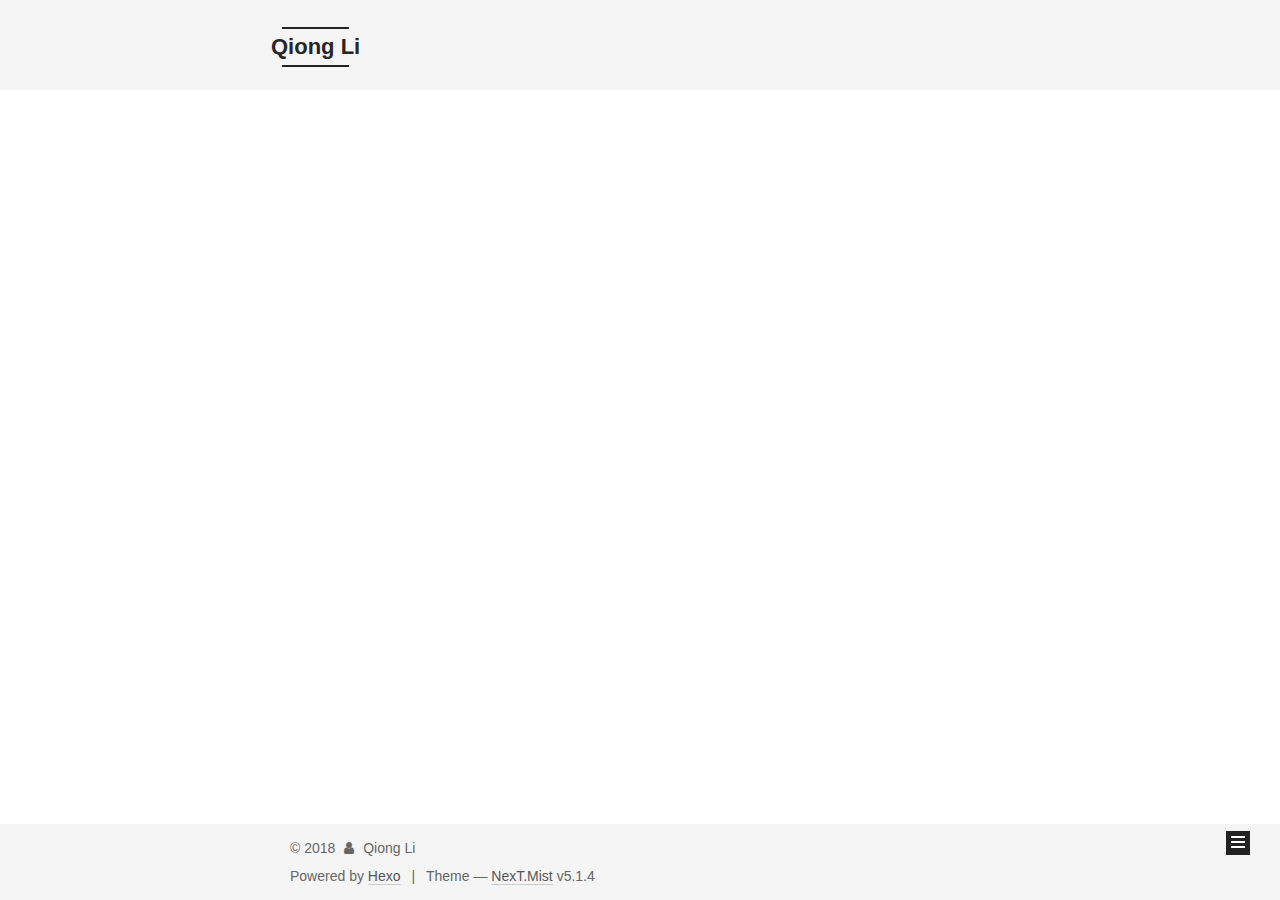
==== archives/index.html @ 0bf12ccd "Site updated: 2018-05-01 16:51:55" ====
<!DOCTYPE html>



  


<html class="theme-next mist use-motion" lang="">
<head>
  <meta charset="UTF-8"/>
<meta http-equiv="X-UA-Compatible" content="IE=edge" />
<meta name="viewport" content="width=device-width, initial-scale=1, maximum-scale=1"/>
<meta name="theme-color" content="#222">









<meta http-equiv="Cache-Control" content="no-transform" />
<meta http-equiv="Cache-Control" content="no-siteapp" />
















  
  
  <link href="/lib/fancybox/source/jquery.fancybox.css?v=2.1.5" rel="stylesheet" type="text/css" />







<link href="/lib/font-awesome/css/font-awesome.min.css?v=4.6.2" rel="stylesheet" type="text/css" />

<link href="/css/main.css?v=5.1.4" rel="stylesheet" type="text/css" />


  <link rel="apple-touch-icon" sizes="180x180" href="/images/apple-touch-icon-next.png?v=5.1.4">


  <link rel="icon" type="image/png" sizes="32x32" href="/images/favicon-32x32-next.png?v=5.1.4">


  <link rel="icon" type="image/png" sizes="16x16" href="/images/favicon-16x16-next.png?v=5.1.4">


  <link rel="mask-icon" href="/images/logo.svg?v=5.1.4" color="#222">





  <meta name="keywords" content="Hexo, NexT" />










<meta property="og:type" content="website">
<meta property="og:title" content="Qiong Li">
<meta property="og:url" content="http://yoursite.com/archives/index.html">
<meta property="og:site_name" content="Qiong Li">
<meta property="og:locale" content="default">
<meta name="twitter:card" content="summary">
<meta name="twitter:title" content="Qiong Li">



<script type="text/javascript" id="hexo.configurations">
  var NexT = window.NexT || {};
  var CONFIG = {
    root: '/',
    scheme: 'Mist',
    version: '5.1.4',
    sidebar: {"position":"left","display":"post","offset":12,"b2t":false,"scrollpercent":false,"onmobile":false},
    fancybox: true,
    tabs: true,
    motion: {"enable":true,"async":false,"transition":{"post_block":"fadeIn","post_header":"slideDownIn","post_body":"slideDownIn","coll_header":"slideLeftIn","sidebar":"slideUpIn"}},
    duoshuo: {
      userId: '0',
      author: 'Author'
    },
    algolia: {
      applicationID: '',
      apiKey: '',
      indexName: '',
      hits: {"per_page":10},
      labels: {"input_placeholder":"Search for Posts","hits_empty":"We didn't find any results for the search: ${query}","hits_stats":"${hits} results found in ${time} ms"}
    }
  };
</script>



  <link rel="canonical" href="http://yoursite.com/archives/"/>





  <title>Archive | Qiong Li</title>
  








</head>

<body itemscope itemtype="http://schema.org/WebPage" lang="default">

  
  
    
  

  <div class="container sidebar-position-left page-archive">
    <div class="headband"></div>

    <header id="header" class="header" itemscope itemtype="http://schema.org/WPHeader">
      <div class="header-inner"><div class="site-brand-wrapper">
  <div class="site-meta ">
    

    <div class="custom-logo-site-title">
      <a href="/"  class="brand" rel="start">
        <span class="logo-line-before"><i></i></span>
        <span class="site-title">Qiong Li</span>
        <span class="logo-line-after"><i></i></span>
      </a>
    </div>
      
        <p class="site-subtitle"></p>
      
  </div>

  <div class="site-nav-toggle">
    <button>
      <span class="btn-bar"></span>
      <span class="btn-bar"></span>
      <span class="btn-bar"></span>
    </button>
  </div>
</div>

<nav class="site-nav">
  

  
    <ul id="menu" class="menu">
      
        
        <li class="menu-item menu-item-home">
          <a href="/" rel="section">
            
              <i class="menu-item-icon fa fa-fw fa-home"></i> <br />
            
            Home
          </a>
        </li>
      
        
        <li class="menu-item menu-item-archives">
          <a href="/archives/" rel="section">
            
              <i class="menu-item-icon fa fa-fw fa-archive"></i> <br />
            
            Archives
          </a>
        </li>
      

      
    </ul>
  

  
</nav>



 </div>
    </header>

    <main id="main" class="main">
      <div class="main-inner">
        <div class="content-wrap">
          <div id="content" class="content">
            

  
  
  
  <div class="post-block archive">
    <div id="posts" class="posts-collapse">
      <span class="archive-move-on"></span>

      <span class="archive-page-counter">
        
        
        
          
        
        Um..! 2 posts in total. Keep on posting.
      </span>

      

        
        
        

        
          
          <div class="collection-title">
            <h1 class="archive-year" id="archive-year-2018">2018</h1>
          </div>
        
        

        

  <article class="post post-type-normal" itemscope itemtype="http://schema.org/Article">
    <header class="post-header">

      <h2 class="post-title">
        
            <a class="post-title-link" href="/2018/04/27/article-title/" itemprop="url">
              
                <span itemprop="name">article title</span>
              
            </a>
        
      </h2>

      <div class="post-meta">
        <time class="post-time" itemprop="dateCreated"
              datetime="2018-04-27T11:10:23+08:00"
              content="2018-04-27" >
          04-27
        </time>
      </div>

    </header>
  </article>



      

        
        
        

        
        

        

  <article class="post post-type-normal" itemscope itemtype="http://schema.org/Article">
    <header class="post-header">

      <h2 class="post-title">
        
            <a class="post-title-link" href="/2018/04/27/hello-world/" itemprop="url">
              
                <span itemprop="name">Hello World</span>
              
            </a>
        
      </h2>

      <div class="post-meta">
        <time class="post-time" itemprop="dateCreated"
              datetime="2018-04-27T00:36:36+08:00"
              content="2018-04-27" >
          04-27
        </time>
      </div>

    </header>
  </article>



      

    </div>
  </div>
  
  
  

  



          </div>
          


          

        </div>
        
          
  
  <div class="sidebar-toggle">
    <div class="sidebar-toggle-line-wrap">
      <span class="sidebar-toggle-line sidebar-toggle-line-first"></span>
      <span class="sidebar-toggle-line sidebar-toggle-line-middle"></span>
      <span class="sidebar-toggle-line sidebar-toggle-line-last"></span>
    </div>
  </div>

  <aside id="sidebar" class="sidebar">
    
    <div class="sidebar-inner">

      

      

      <section class="site-overview-wrap sidebar-panel sidebar-panel-active">
        <div class="site-overview">
          <div class="site-author motion-element" itemprop="author" itemscope itemtype="http://schema.org/Person">
            
              <p class="site-author-name" itemprop="name">Qiong Li</p>
              <p class="site-description motion-element" itemprop="description"></p>
          </div>

          <nav class="site-state motion-element">

            
              <div class="site-state-item site-state-posts">
              
                <a href="/archives/">
              
                  <span class="site-state-item-count">2</span>
                  <span class="site-state-item-name">posts</span>
                </a>
              </div>
            

            

            

          </nav>

          

          

          
          

          
          

          

        </div>
      </section>

      

      

    </div>
  </aside>


        
      </div>
    </main>

    <footer id="footer" class="footer">
      <div class="footer-inner">
        <div class="copyright">&copy; <span itemprop="copyrightYear">2018</span>
  <span class="with-love">
    <i class="fa fa-user"></i>
  </span>
  <span class="author" itemprop="copyrightHolder">Qiong Li</span>

  
</div>


  <div class="powered-by">Powered by <a class="theme-link" target="_blank" href="https://hexo.io">Hexo</a></div>



  <span class="post-meta-divider">|</span>



  <div class="theme-info">Theme &mdash; <a class="theme-link" target="_blank" href="https://github.com/iissnan/hexo-theme-next">NexT.Mist</a> v5.1.4</div>




        







        
      </div>
    </footer>

    
      <div class="back-to-top">
        <i class="fa fa-arrow-up"></i>
        
      </div>
    

    

  </div>

  

<script type="text/javascript">
  if (Object.prototype.toString.call(window.Promise) !== '[object Function]') {
    window.Promise = null;
  }
</script>









  












  
  
    <script type="text/javascript" src="/lib/jquery/index.js?v=2.1.3"></script>
  

  
  
    <script type="text/javascript" src="/lib/fastclick/lib/fastclick.min.js?v=1.0.6"></script>
  

  
  
    <script type="text/javascript" src="/lib/jquery_lazyload/jquery.lazyload.js?v=1.9.7"></script>
  

  
  
    <script type="text/javascript" src="/lib/velocity/velocity.min.js?v=1.2.1"></script>
  

  
  
    <script type="text/javascript" src="/lib/velocity/velocity.ui.min.js?v=1.2.1"></script>
  

  
  
    <script type="text/javascript" src="/lib/fancybox/source/jquery.fancybox.pack.js?v=2.1.5"></script>
  


  


  <script type="text/javascript" src="/js/src/utils.js?v=5.1.4"></script>

  <script type="text/javascript" src="/js/src/motion.js?v=5.1.4"></script>



  
  

  

  


  <script type="text/javascript" src="/js/src/bootstrap.js?v=5.1.4"></script>



  


  




	





  





  












  





  

  

  

  
  

  

  

  

</body>
</html>
---- css/main.css ----
/* normalize.css v3.0.2 | MIT License | git.io/normalize */
html {
  font-family: sans-serif; /* 1 */
  -ms-text-size-adjust: 100%; /* 2 */
  -webkit-text-size-adjust: 100%; /* 2 */
}
body {
  margin: 0;
}
article,
aside,
details,
figcaption,
figure,
footer,
header,
hgroup,
main,
menu,
nav,
section,
summary {
  display: block;
}
audio,
canvas,
progress,
video {
  display: inline-block; /* 1 */
  vertical-align: baseline; /* 2 */
}
audio:not([controls]) {
  display: none;
  height: 0;
}
[hidden],
template {
  display: none;
}
a {
  background-color: transparent;
}
a:active,
a:hover {
  outline: 0;
}
abbr[title] {
  border-bottom: 1px dotted;
}
b,
strong {
  font-weight: bold;
}
dfn {
  font-style: italic;
}
h1 {
  font-size: 2em;
  margin: 0.67em 0;
}
mark {
  background: #ff0;
  color: #000;
}
small {
  font-size: 80%;
}
sub,
sup {
  font-size: 75%;
  line-height: 0;
  position: relative;
  vertical-align: baseline;
}
sup {
  top: -0.5em;
}
sub {
  bottom: -0.25em;
}
img {
  border: 0;
}
svg:not(:root) {
  overflow: hidden;
}
figure {
  margin: 1em 40px;
}
hr {
  -moz-box-sizing: content-box;
  box-sizing: content-box;
  height: 0;
}
pre {
  overflow: auto;
}
code,
kbd,
pre,
samp {
  font-family: monospace, monospace;
  font-size: 1em;
}
button,
input,
optgroup,
select,
textarea {
  color: inherit; /* 1 */
  font: inherit; /* 2 */
  margin: 0; /* 3 */
}
button {
  overflow: visible;
}
button,
select {
  text-transform: none;
}
button,
html input[type="button"],
input[type="reset"],
input[type="submit"] {
  -webkit-appearance: button; /* 2 */
  cursor: pointer; /* 3 */
}
button[disabled],
html input[disabled] {
  cursor: default;
}
button::-moz-focus-inner,
input::-moz-focus-inner {
  border: 0;
  padding: 0;
}
input {
  line-height: normal;
}
input[type="checkbox"],
input[type="radio"] {
  box-sizing: border-box; /* 1 */
  padding: 0; /* 2 */
}
input[type="number"]::-webkit-inner-spin-button,
input[type="number"]::-webkit-outer-spin-button {
  height: auto;
}
input[type="search"] {
  -webkit-appearance: textfield; /* 1 */
  -moz-box-sizing: content-box;
  -webkit-box-sizing: content-box; /* 2 */
  box-sizing: content-box;
}
input[type="search"]::-webkit-search-cancel-button,
input[type="search"]::-webkit-search-decoration {
  -webkit-appearance: none;
}
fieldset {
  border: 1px solid #c0c0c0;
  margin: 0 2px;
  padding: 0.35em 0.625em 0.75em;
}
legend {
  border: 0; /* 1 */
  padding: 0; /* 2 */
}
textarea {
  overflow: auto;
}
optgroup {
  font-weight: bold;
}
table {
  border-collapse: collapse;
  border-spacing: 0;
}
td,
th {
  padding: 0;
}
::selection {
  background: #262a30;
  color: #fff;
}
body {
  position: relative;
  font-family: 'Lato', "PingFang SC", "Microsoft YaHei", sans-serif;
  font-size: 14px;
  line-height: 2;
  color: #555;
  background: #fff;
}
@media (max-width: 767px) {
  body {
    padding-right: 0 !important;
  }
}
@media (min-width: 768px) and (max-width: 991px) {
  body {
    padding-right: 0 !important;
  }
}
@media (min-width: 1600px) {
  body {
    font-size: 16px;
  }
}
h1,
h2,
h3,
h4,
h5,
h6 {
  margin: 0;
  padding: 0;
  font-weight: bold;
  line-height: 1.5;
  font-family: 'Lato', "PingFang SC", "Microsoft YaHei", sans-serif;
}
h2,
h3,
h4,
h5,
h6 {
  margin: 20px 0 15px;
}
h1 {
  font-size: 24px;
}
@media (max-width: 767px) {
  h1 {
    font-size: 20px;
  }
}
h2 {
  font-size: 22px;
}
@media (max-width: 767px) {
  h2 {
    font-size: 18px;
  }
}
h3 {
  font-size: 20px;
}
@media (max-width: 767px) {
  h3 {
    font-size: 16px;
  }
}
h4 {
  font-size: 18px;
}
@media (max-width: 767px) {
  h4 {
    font-size: 14px;
  }
}
h5 {
  font-size: 16px;
}
@media (max-width: 767px) {
  h5 {
    font-size: 12px;
  }
}
h6 {
  font-size: 14px;
}
@media (max-width: 767px) {
  h6 {
    font-size: 10px;
  }
}
p {
  margin: 0 0 20px 0;
}
a {
  color: #555;
  text-decoration: none;
  outline: none;
  border-bottom: 1px solid #999;
  word-wrap: break-word;
}
a:hover {
  color: #222;
  border-bottom-color: #222;
}
blockquote {
  margin: 0;
  padding: 0;
}
img {
  display: block;
  margin: auto;
  max-width: 100%;
  height: auto;
}
hr {
  margin: 40px 0;
  height: 3px;
  border: none;
  background-color: #ddd;
  background-image: repeating-linear-gradient(-45deg, #fff, #fff 4px, transparent 4px, transparent 8px);
}
blockquote {
  padding: 0 15px;
  color: #666;
  border-left: 4px solid #ddd;
}
blockquote cite::before {
  content: "-";
  padding: 0 5px;
}
dt {
  font-weight: 700;
}
dd {
  margin: 0;
  padding: 0;
}
kbd {
  border: 1px solid #ccc;
  border-radius: 0.2em;
  box-shadow: 0.1em 0.1em 0.2em rgba(0,0,0,0.1);
  background-color: #f9f9f9;
  font-family: inherit;
  background-image: -webkit-linear-gradient(top, #eee, #fff, #eee);
  padding: 0.1em 0.3em;
  white-space: nowrap;
}
.text-left {
  text-align: left;
}
.text-center {
  text-align: center;
}
.text-right {
  text-align: right;
}
.text-justify {
  text-align: justify;
}
.text-nowrap {
  white-space: nowrap;
}
.text-lowercase {
  text-transform: lowercase;
}
.text-uppercase {
  text-transform: uppercase;
}
.text-capitalize {
  text-transform: capitalize;
}
.center-block {
  display: block;
  margin-left: auto;
  margin-right: auto;
}
.clearfix:before,
.clearfix:after {
  content: " ";
  display: table;
}
.clearfix:after {
  clear: both;
}
.pullquote {
  width: 45%;
}
.pullquote.left {
  float: left;
  margin-left: 5px;
  margin-right: 10px;
}
.pullquote.right {
  float: right;
  margin-left: 10px;
  margin-right: 5px;
}
.affix.affix.affix {
  position: fixed;
}
.translation {
  margin-top: -20px;
  font-size: 14px;
  color: #999;
}
.scrollbar-measure {
  width: 100px;
  height: 100px;
  overflow: scroll;
  position: absolute;
  top: -9999px;
}
.use-motion .motion-element {
  opacity: 0;
}
table {
  margin: 20px 0;
  width: 100%;
  border-collapse: collapse;
  border-spacing: 0;
  border: 1px solid #ddd;
  font-size: 14px;
  table-layout: fixed;
  word-wrap: break-all;
}
table>tbody>tr:nth-of-type(odd) {
  background-color: #f9f9f9;
}
table>tbody>tr:hover {
  background-color: #f5f5f5;
}
caption,
th,
td {
  padding: 8px;
  text-align: left;
  vertical-align: middle;
  font-weight: normal;
}
th,
td {
  border-bottom: 3px solid #ddd;
  border-right: 1px solid #eee;
}
th {
  padding-bottom: 10px;
  font-weight: 700;
}
td {
  border-bottom-width: 1px;
}
html,
body {
  height: 100%;
}
.container {
  position: relative;
  min-height: 100%;
}
.header-inner {
  margin: 0 auto;
  padding: 100px 0 70px;
  width: 700px;
}
@media (min-width: 1600px) {
  .container .header-inner {
    width: 900px;
  }
}
.main {
  padding-bottom: 150px;
}
.main-inner {
  margin: 0 auto;
  width: 700px;
}
@media (min-width: 1600px) {
  .container .main-inner {
    width: 900px;
  }
}
.footer {
  position: absolute;
  left: 0;
  bottom: 0;
  width: 100%;
  min-height: 50px;
}
.footer-inner {
  box-sizing: border-box;
  margin: 20px auto;
  width: 700px;
}
@media (min-width: 1600px) {
  .container .footer-inner {
    width: 900px;
  }
}
pre,
.highlight {
  overflow: auto;
  margin: 20px 0;
  padding: 0;
  font-size: 13px;
  color: #4d4d4c;
  background: #f7f7f7;
  line-height: 1.6;
}
pre,
code {
  font-family: consolas, Menlo, "PingFang SC", "Microsoft YaHei", monospace;
}
code {
  padding: 2px 4px;
  word-wrap: break-word;
  color: #555;
  background: #eee;
  border-radius: 3px;
  font-size: 13px;
}
pre {
  padding: 10px;
}
pre code {
  padding: 0;
  color: #4d4d4c;
  background: none;
  text-shadow: none;
}
.highlight {
  border-radius: 1px;
}
.highlight pre {
  border: none;
  margin: 0;
  padding: 10px 0;
}
.highlight table {
  margin: 0;
  width: auto;
  border: none;
}
.highlight td {
  border: none;
  padding: 0;
}
.highlight figcaption {
  font-size: 1em;
  color: #4d4d4c;
  line-height: 1em;
  margin-bottom: 1em;
}
.highlight figcaption:before,
.highlight figcaption:after {
  content: " ";
  display: table;
}
.highlight figcaption:after {
  clear: both;
}
.highlight figcaption a {
  float: right;
  color: #4d4d4c;
}
.highlight figcaption a:hover {
  border-bottom-color: #4d4d4c;
}
.highlight .gutter pre {
  padding-left: 10px;
  padding-right: 10px;
  color: #869194;
  text-align: right;
  background-color: #eff2f3;
}
.highlight .code pre {
  width: 100%;
  padding-left: 10px;
  padding-right: 10px;
  background-color: #f7f7f7;
}
.highlight .line {
  height: 20px;
}
.gutter {
  -webkit-user-select: none;
  -moz-user-select: none;
  -ms-user-select: none;
  user-select: none;
}
.gist table {
  width: auto;
}
.gist table td {
  border: none;
}
pre .deletion {
  background: #fdd;
}
pre .addition {
  background: #dfd;
}
pre .meta {
  color: #8959a8;
}
pre .comment {
  color: #8e908c;
}
pre .variable,
pre .attribute,
pre .tag,
pre .regexp,
pre .ruby .constant,
pre .xml .tag .title,
pre .xml .pi,
pre .xml .doctype,
pre .html .doctype,
pre .css .id,
pre .css .class,
pre .css .pseudo {
  color: #c82829;
}
pre .number,
pre .preprocessor,
pre .built_in,
pre .literal,
pre .params,
pre .constant,
pre .command {
  color: #f5871f;
}
pre .ruby .class .title,
pre .css .rules .attribute,
pre .string,
pre .value,
pre .inheritance,
pre .header,
pre .ruby .symbol,
pre .xml .cdata,
pre .special,
pre .number,
pre .formula {
  color: #718c00;
}
pre .title,
pre .css .hexcolor {
  color: #3e999f;
}
pre .function,
pre .python .decorator,
pre .python .title,
pre .ruby .function .title,
pre .ruby .title .keyword,
pre .perl .sub,
pre .javascript .title,
pre .coffeescript .title {
  color: #4271ae;
}
pre .keyword,
pre .javascript .function {
  color: #8959a8;
}
.full-image.full-image.full-image.full-image {
  border: none;
  max-width: 100%;
  width: auto;
  margin: 20px auto 25px;
}
@media (min-width: 992px) {
  .full-image.full-image.full-image.full-image {
    max-width: none;
    width: 110%;
    margin: 25px -5%;
  }
}
.blockquote-center,
.page-home .post-type-quote blockquote,
.page-post-detail .post-type-quote blockquote {
  position: relative;
  margin: 40px 0;
  padding: 0;
  border-left: none;
  text-align: center;
}
.blockquote-center::before,
.page-home .post-type-quote blockquote::before,
.page-post-detail .post-type-quote blockquote::before,
.blockquote-center::after,
.page-home .post-type-quote blockquote::after,
.page-post-detail .post-type-quote blockquote::after {
  position: absolute;
  content: ' ';
  display: block;
  width: 100%;
  height: 24px;
  opacity: 0.2;
  background-repeat: no-repeat;
  background-position: 0 -6px;
  background-size: 22px 22px;
}
.blockquote-center::before,
.page-home .post-type-quote blockquote::before,
.page-post-detail .post-type-quote blockquote::before {
  top: -20px;
  background-image: url("../images/quote-l.svg");
  border-top: 1px solid #ccc;
}
.blockquote-center::after,
.page-home .post-type-quote blockquote::after,
.page-post-detail .post-type-quote blockquote::after {
  bottom: -20px;
  background-image: url("../images/quote-r.svg");
  border-bottom: 1px solid #ccc;
  background-position: 100% 8px;
}
.blockquote-center p,
.page-home .post-type-quote blockquote p,
.page-post-detail .post-type-quote blockquote p,
.blockquote-center div,
.page-home .post-type-quote blockquote div,
.page-post-detail .post-type-quote blockquote div {
  text-align: center;
}
.post .post-body .group-picture img {
  box-sizing: border-box;
  padding: 0 3px;
  border: none;
}
.post .group-picture-row {
  overflow: hidden;
  margin-top: 6px;
}
.post .group-picture-row:first-child {
  margin-top: 0;
}
.post .group-picture-column {
  float: left;
}
.page-post-detail .post-body .group-picture-column {
  float: none;
  margin-top: 10px;
  width: auto !important;
}
.page-post-detail .post-body .group-picture-column img {
  margin: 0 auto;
}
.page-archive .group-picture-container {
  overflow: hidden;
}
.page-archive .group-picture-row {
  float: left;
}
.page-archive .group-picture-row:first-child {
  margin-top: 6px;
}
.page-archive .group-picture-column {
  max-width: 150px;
  max-height: 150px;
}
.post-body .note {
  position: relative;
  padding: 15px;
  margin-bottom: 20px;
  border: 1px solid #eee;
  border-left-width: 5px;
  border-radius: 3px;
}
.post-body .note h2,
.post-body .note h3,
.post-body .note h4,
.post-body .note h5,
.post-body .note h6 {
  margin-top: 0;
  margin-bottom: 0;
  border-bottom: initial;
  padding-top: 0 !important;
}
.post-body .note p:first-child,
.post-body .note ul:first-child,
.post-body .note ol:first-child,
.post-body .note table:first-child,
.post-body .note pre:first-child,
.post-body .note blockquote:first-child {
  margin-top: 0;
}
.post-body .note p:last-child,
.post-body .note ul:last-child,
.post-body .note ol:last-child,
.post-body .note table:last-child,
.post-body .note pre:last-child,
.post-body .note blockquote:last-child {
  margin-bottom: 0;
}
.post-body .note.default {
  border-left-color: #777;
}
.post-body .note.default h2,
.post-body .note.default h3,
.post-body .note.default h4,
.post-body .note.default h5,
.post-body .note.default h6 {
  color: #777;
}
.post-body .note.primary {
  border-left-color: #6f42c1;
}
.post-body .note.primary h2,
.post-body .note.primary h3,
.post-body .note.primary h4,
.post-body .note.primary h5,
.post-body .note.primary h6 {
  color: #6f42c1;
}
.post-body .note.info {
  border-left-color: #428bca;
}
.post-body .note.info h2,
.post-body .note.info h3,
.post-body .note.info h4,
.post-body .note.info h5,
.post-body .note.info h6 {
  color: #428bca;
}
.post-body .note.success {
  border-left-color: #5cb85c;
}
.post-body .note.success h2,
.post-body .note.success h3,
.post-body .note.success h4,
.post-body .note.success h5,
.post-body .note.success h6 {
  color: #5cb85c;
}
.post-body .note.warning {
  border-left-color: #f0ad4e;
}
.post-body .note.warning h2,
.post-body .note.warning h3,
.post-body .note.warning h4,
.post-body .note.warning h5,
.post-body .note.warning h6 {
  color: #f0ad4e;
}
.post-body .note.danger {
  border-left-color: #d9534f;
}
.post-body .note.danger h2,
.post-body .note.danger h3,
.post-body .note.danger h4,
.post-body .note.danger h5,
.post-body .note.danger h6 {
  color: #d9534f;
}
.post-body .label {
  display: inline;
  padding: 0 2px;
  white-space: nowrap;
}
.post-body .label.default {
  background-color: #f0f0f0;
}
.post-body .label.primary {
  background-color: #efe6f7;
}
.post-body .label.info {
  background-color: #e5f2f8;
}
.post-body .label.success {
  background-color: #e7f4e9;
}
.post-body .label.warning {
  background-color: #fcf6e1;
}
.post-body .label.danger {
  background-color: #fae8eb;
}
.post-body .tabs {
  position: relative;
  display: block;
  margin-bottom: 20px;
  padding-top: 10px;
}
.post-body .tabs ul.nav-tabs {
  margin: 0;
  padding: 0;
  display: flex;
  margin-bottom: -1px;
}
@media (max-width: 413px) {
  .post-body .tabs ul.nav-tabs {
    display: block;
    margin-bottom: 5px;
  }
}
.post-body .tabs ul.nav-tabs li.tab {
  list-style-type: none !important;
  margin: 0 0.25em 0 0;
  border-top: 3px solid transparent;
  border-left: 1px solid transparent;
  border-right: 1px solid transparent;
}
@media (max-width: 413px) {
  .post-body .tabs ul.nav-tabs li.tab {
    margin: initial;
    border-top: 1px solid transparent;
    border-left: 3px solid transparent;
    border-right: 1px solid transparent;
    border-bottom: 1px solid transparent;
  }
}
.post-body .tabs ul.nav-tabs li.tab a {
  outline: 0;
  border-bottom: initial;
  display: block;
  line-height: 1.8em;
  padding: 0.25em 0.75em;
  transition-duration: 0.2s;
  transition-timing-function: ease-out;
  transition-delay: 0s;
}
.post-body .tabs ul.nav-tabs li.tab a i {
  width: 1.285714285714286em;
}
.post-body .tabs ul.nav-tabs li.tab.active {
  border-top: 3px solid #fc6423;
  border-left: 1px solid #ddd;
  border-right: 1px solid #ddd;
  background-color: #fff;
}
@media (max-width: 413px) {
  .post-body .tabs ul.nav-tabs li.tab.active {
    border-top: 1px solid #ddd;
    border-left: 3px solid #fc6423;
    border-right: 1px solid #ddd;
    border-bottom: 1px solid #ddd;
  }
}
.post-body .tabs ul.nav-tabs li.tab.active a {
  cursor: default;
  color: #555;
}
.post-body .tabs .tab-content {
  background-color: #fff;
}
.post-body .tabs .tab-content .tab-pane {
  border: 1px solid #ddd;
  padding: 20px 20px 0 20px;
}
.post-body .tabs .tab-content .tab-pane:not(.active) {
  display: none !important;
}
.post-body .tabs .tab-content .tab-pane.active {
  display: block !important;
}
.btn {
  display: inline-block;
  padding: 0 20px;
  font-size: 14px;
  color: #555;
  background: transparent;
  border: 2px solid #222;
  text-decoration: none;
  border-radius: 0;
  transition-property: background-color;
  transition-duration: 0.2s;
  transition-timing-function: ease-in-out;
  transition-delay: 0s;
  line-height: 2;
}
.btn:hover {
  border-color: #222;
  color: #222;
  background: #fff;
}
.btn +.btn {
  margin: 0 0 8px 8px;
}
.btn .fa-fw {
  width: 1.285714285714286em;
  text-align: left;
}
.btn-bar {
  display: block;
  width: 22px;
  height: 2px;
  background: #555;
  border-radius: 1px;
}
.btn-bar+.btn-bar {
  margin-top: 4px;
}
.pagination {
  margin: 120px 0 40px;
  text-align: center;
  border-top: 1px solid #eee;
}
.page-number-basic,
.pagination .prev,
.pagination .next,
.pagination .page-number,
.pagination .space {
  display: inline-block;
  position: relative;
  top: -1px;
  margin: 0 10px;
  padding: 0 11px;
}
@media (max-width: 767px) {
  .page-number-basic,
  .pagination .prev,
  .pagination .next,
  .pagination .page-number,
  .pagination .space {
    margin: 0 5px;
  }
}
.pagination .prev,
.pagination .next,
.pagination .page-number {
  border-bottom: 0;
  border-top: 1px solid #eee;
  transition-property: border-color;
  transition-duration: 0.2s;
  transition-timing-function: ease-in-out;
  transition-delay: 0s;
}
.pagination .prev:hover,
.pagination .next:hover,
.pagination .page-number:hover {
  border-top-color: #222;
}
.pagination .space {
  padding: 0;
  margin: 0;
}
.pagination .prev {
  margin-left: 0;
}
.pagination .next {
  margin-right: 0;
}
.pagination .page-number.current {
  color: #fff;
  background: #ccc;
  border-top-color: #ccc;
}
@media (max-width: 767px) {
  .pagination {
    border-top: none;
  }
  .pagination .prev,
  .pagination .next,
  .pagination .page-number {
    margin-bottom: 10px;
    border-top: 0;
    border-bottom: 1px solid #eee;
    padding: 0 10px;
  }
  .pagination .prev:hover,
  .pagination .next:hover,
  .pagination .page-number:hover {
    border-bottom-color: #222;
  }
}
.comments {
  margin: 60px 20px 0;
}
.tag-cloud {
  text-align: center;
}
.tag-cloud a {
  display: inline-block;
  margin: 10px;
}
.back-to-top {
  box-sizing: border-box;
  position: fixed;
  bottom: -100px;
  right: 30px;
  z-index: 1050;
  padding: 0 6px;
  width: 24px;
  background: #222;
  font-size: 12px;
  opacity: 1;
  color: #fff;
  cursor: pointer;
  text-align: center;
  -webkit-transform: translateZ(0);
  transition-property: bottom;
  transition-duration: 0.2s;
  transition-timing-function: ease-in-out;
  transition-delay: 0s;
}
@media (min-width: 768px) and (max-width: 991px) {
  .back-to-top {
    display: none !important;
  }
}
@media (max-width: 767px) {
  .back-to-top {
    display: none !important;
  }
}
.back-to-top.back-to-top-on {
  bottom: 19px;
}
.header {
  background: transparent;
}
.header-inner {
  position: relative;
}
.headband {
  height: 3px;
  background: #222;
}
.site-meta {
  margin: 0;
  text-align: left;
}
@media (max-width: 767px) {
  .site-meta {
    text-align: center;
  }
}
.brand {
  position: relative;
  display: inline-block;
  padding: 0 40px;
  color: #222;
  background: #222;
  border-bottom: none;
}
.brand:hover {
  color: #222;
}
.logo {
  display: inline-block;
  margin-right: 5px;
  line-height: 36px;
  vertical-align: top;
}
.site-title {
  display: inline-block;
  vertical-align: top;
  line-height: 36px;
  font-size: 20px;
  font-weight: normal;
  font-family: 'Lato', "PingFang SC", "Microsoft YaHei", sans-serif;
}
.site-subtitle {
  margin-top: 10px;
  font-size: 13px;
  color: #999;
}
.use-motion .brand {
  opacity: 0;
}
.use-motion .logo,
.use-motion .site-title,
.use-motion .site-subtitle {
  opacity: 0;
  position: relative;
  top: -10px;
}
.site-nav-toggle {
  display: none;
  position: absolute;
  top: 10px;
  left: 10px;
}
@media (max-width: 767px) {
  .site-nav-toggle {
    display: block;
  }
}
.site-nav-toggle button {
  margin-top: 2px;
  padding: 9px 10px;
  background: transparent;
  border: none;
}
@media (max-width: 767px) {
  .site-nav {
    display: none;
    margin: 0 -10px;
    padding: 0 10px;
    clear: both;
    border-top: 1px solid #ddd;
  }
}
@media (min-width: 768px) and (max-width: 991px) {
  .site-nav {
    display: block !important;
  }
}
@media (min-width: 992px) {
  .site-nav {
    display: block !important;
  }
}
.menu {
  margin-top: 20px;
  padding-left: 0;
  text-align: center;
}
.menu .menu-item {
  display: inline-block;
  margin: 0 10px;
  list-style: none;
}
@media screen and (max-width: 767px) {
  .menu .menu-item {
    margin-top: 10px;
  }
}
.menu .menu-item a {
  display: block;
  font-size: 13px;
  line-height: inherit;
  border-bottom: 1px solid transparent;
  transition-property: border-color;
  transition-duration: 0.2s;
  transition-timing-function: ease-in-out;
  transition-delay: 0s;
}
.menu .menu-item a:hover {
  border-bottom-color: #222;
}
.menu .menu-item .fa {
  margin-right: 5px;
}
.use-motion .menu-item {
  opacity: 0;
}
.post-body {
  font-family: 'Lato', "PingFang SC", "Microsoft YaHei", sans-serif;
}
@media (max-width: 767px) {
  .post-body {
    word-break: break-word;
  }
}
.post-body .fancybox img {
  display: block !important;
  margin: 0 auto;
  cursor: pointer;
  cursor: zoom-in;
  cursor: -webkit-zoom-in;
}
.post-body .image-caption,
.post-body .figure .caption {
  margin: -20px auto 15px;
  text-align: center;
  font-size: 14px;
  color: #999;
  font-weight: bold;
  line-height: 1;
}
.post-sticky-flag {
  display: inline-block;
  font-size: 16px;
  -ms-transform: rotate(30deg);
  -webkit-transform: rotate(30deg);
  -moz-transform: rotate(30deg);
  -ms-transform: rotate(30deg);
  -o-transform: rotate(30deg);
  transform: rotate(30deg);
}
.use-motion .post-block,
.use-motion .pagination,
.use-motion .comments {
  opacity: 0;
}
.use-motion .post-header {
  opacity: 0;
}
.use-motion .post-body {
  opacity: 0;
}
.use-motion .collection-title {
  opacity: 0;
}
.posts-expand {
  padding-top: 40px;
}
@media (max-width: 767px) {
  .posts-expand {
    margin: 0 20px;
  }
  .post-body pre .gutter pre {
    padding-right: 10px;
  }
  .post-body .highlight {
    margin-left: 0px;
    margin-right: 0px;
    padding: 0;
  }
  .post-body .highlight .gutter pre {
    padding-right: 10px;
  }
}
@media (min-width: 992px) {
  .posts-expand .post-body {
    text-align: justify;
  }
}
.posts-expand .post-body h2,
.posts-expand .post-body h3,
.posts-expand .post-body h4,
.posts-expand .post-body h5,
.posts-expand .post-body h6 {
  padding-top: 10px;
}
.posts-expand .post-body h2 .header-anchor,
.posts-expand .post-body h3 .header-anchor,
.posts-expand .post-body h4 .header-anchor,
.posts-expand .post-body h5 .header-anchor,
.posts-expand .post-body h6 .header-anchor {
  float: right;
  margin-left: 10px;
  color: #ccc;
  border-bottom-style: none;
  visibility: hidden;
}
.posts-expand .post-body h2 .header-anchor:hover,
.posts-expand .post-body h3 .header-anchor:hover,
.posts-expand .post-body h4 .header-anchor:hover,
.posts-expand .post-body h5 .header-anchor:hover,
.posts-expand .post-body h6 .header-anchor:hover {
  color: inherit;
}
.posts-expand .post-body h2:hover .header-anchor,
.posts-expand .post-body h3:hover .header-anchor,
.posts-expand .post-body h4:hover .header-anchor,
.posts-expand .post-body h5:hover .header-anchor,
.posts-expand .post-body h6:hover .header-anchor {
  visibility: visible;
}
.posts-expand .post-body ul li {
  list-style: circle;
}
.posts-expand .post-body img {
  box-sizing: border-box;
  margin: auto;
  padding: 3px;
  border: 1px solid #ddd;
}
.posts-expand .post-body .fancybox img {
  margin: 0 auto 25px;
}
@media (max-width: 767px) {
  .posts-collapse {
    margin: 0 20px;
  }
  .posts-collapse .post-title,
  .posts-collapse .post-meta {
    display: block;
    width: auto;
    text-align: left;
  }
}
.posts-collapse {
  position: relative;
  z-index: 1010;
  margin-left: 0;
}
.posts-collapse::after {
  content: " ";
  position: absolute;
  top: 20px;
  left: 0;
  margin-left: -2px;
  width: 4px;
  height: 100%;
  background: #f5f5f5;
  z-index: -1;
}
@media (max-width: 767px) {
  .posts-collapse {
    margin: 0 20px;
  }
}
.posts-collapse .collection-title {
  position: relative;
  margin: 60px 0;
}
.posts-collapse .collection-title h1,
.posts-collapse .collection-title h2 {
  margin-left: 20px;
}
.posts-collapse .collection-title small {
  color: #bbb;
  margin-left: 5px;
}
.posts-collapse .collection-title::before {
  content: " ";
  position: absolute;
  left: 0;
  top: 50%;
  margin-left: -4px;
  margin-top: -4px;
  width: 8px;
  height: 8px;
  background: #bbb;
  border-radius: 50%;
}
.posts-collapse .post {
  margin: 30px 0;
}
.posts-collapse .post-header {
  position: relative;
  transition-duration: 0.2s;
  transition-timing-function: ease-in-out;
  transition-delay: 0s;
  transition-property: border;
  border-bottom: 1px dashed #ccc;
}
.posts-collapse .post-header::before {
  content: " ";
  position: absolute;
  left: 0;
  top: 12px;
  width: 6px;
  height: 6px;
  margin-left: -4px;
  background: #bbb;
  border-radius: 50%;
  border: 1px solid #fff;
  transition-duration: 0.2s;
  transition-timing-function: ease-in-out;
  transition-delay: 0s;
  transition-property: background;
}
.posts-collapse .post-header:hover {
  border-bottom-color: #666;
}
.posts-collapse .post-header:hover::before {
  background: #222;
}
.posts-collapse .post-meta {
  position: absolute;
  font-size: 12px;
  left: 20px;
  top: 5px;
}
.posts-collapse .post-comments-count {
  display: none;
}
.posts-collapse .post-title {
  margin-left: 60px;
  font-size: 16px;
  font-weight: normal;
  line-height: inherit;
}
.posts-collapse .post-title::after {
  margin-left: 3px;
  opacity: 0.6;
}
.posts-collapse .post-title a {
  color: #666;
  border-bottom: none;
}
.page-home .post-type-quote .post-header,
.page-post-detail .post-type-quote .post-header,
.page-home .post-type-quote .post-tags,
.page-post-detail .post-type-quote .post-tags {
  display: none;
}
.posts-expand .post-title {
  text-align: center;
  word-break: break-word;
  font-weight: 400;
}
.posts-expand .post-title-link {
  display: inline-block;
  position: relative;
  color: #555;
  border-bottom: none;
  line-height: 1.2;
  vertical-align: top;
}
.posts-expand .post-title-link::before {
  content: "";
  position: absolute;
  width: 100%;
  height: 2px;
  bottom: 0;
  left: 0;
  background-color: #000;
  visibility: hidden;
  -webkit-transform: scaleX(0);
  -moz-transform: scaleX(0);
  -ms-transform: scaleX(0);
  -o-transform: scaleX(0);
  transform: scaleX(0);
  transition-duration: 0.2s;
  transition-timing-function: ease-in-out;
  transition-delay: 0s;
}
.posts-expand .post-title-link:hover::before {
  visibility: visible;
  -webkit-transform: scaleX(1);
  -moz-transform: scaleX(1);
  -ms-transform: scaleX(1);
  -o-transform: scaleX(1);
  transform: scaleX(1);
}
.posts-expand .post-title-link .fa {
  font-size: 16px;
}
.posts-expand .post-meta {
  margin: 3px 0 60px 0;
  color: #999;
  font-family: 'Lato', "PingFang SC", "Microsoft YaHei", sans-serif;
  font-size: 12px;
  text-align: center;
}
.posts-expand .post-meta .post-category-list {
  display: inline-block;
  margin: 0;
  padding: 3px;
}
.posts-expand .post-meta .post-category-list-link {
  color: #999;
}
.posts-expand .post-meta .post-description {
  font-size: 14px;
  margin-top: 2px;
}
.post-meta-divider {
  margin: 0 0.5em;
}
.post-meta-item-icon {
  margin-right: 3px;
}
@media (min-width: 768px) and (max-width: 991px) {
  .post-meta-item-icon {
    display: inline-block;
  }
}
@media (max-width: 767px) {
  .post-meta-item-icon {
    display: inline-block;
  }
}
@media (min-width: 768px) and (max-width: 991px) {
  .post-meta-item-text {
    display: none;
  }
}
@media (max-width: 767px) {
  .post-meta-item-text {
    display: none;
  }
}
@media (max-width: 767px) {
  .posts-expand .post-comments-count {
    display: none;
  }
}
.post-button {
  margin-top: 40px;
}
.posts-expand .post-tags {
  margin-top: 40px;
  text-align: center;
}
.posts-expand .post-tags a {
  display: inline-block;
  margin-right: 10px;
  font-size: 13px;
}
.post-nav {
  display: table;
  margin-top: 15px;
  width: 100%;
  border-top: 1px solid #eee;
}
.post-nav-divider {
  display: table-cell;
  width: 10%;
}
.post-nav-item {
  display: table-cell;
  padding: 10px 0 0 0;
  width: 45%;
  vertical-align: top;
}
.post-nav-item a {
  position: relative;
  display: block;
  line-height: 25px;
  font-size: 14px;
  color: #555;
  border-bottom: none;
}
.post-nav-item a:hover {
  color: #222;
  border-bottom: none;
}
.post-nav-item a:active {
  top: 2px;
}
.post-nav-item .fa {
  position: absolute;
  top: 8px;
  left: 0;
  font-size: 12px;
}
.post-nav-next a {
  padding-left: 15px;
}
.post-nav-prev {
  text-align: right;
}
.post-nav-prev a {
  padding-right: 15px;
}
.post-nav-prev .fa {
  right: 0;
  left: auto;
}
.posts-expand .post-eof {
  display: block;
  margin: 80px auto 60px;
  width: 8%;
  height: 1px;
  background: #ccc;
  text-align: center;
}
.post:last-child .post-eof.post-eof.post-eof {
  display: none;
}
.post-gallery {
  display: table;
  table-layout: fixed;
  width: 100%;
  border-collapse: separate;
}
.post-gallery-row {
  display: table-row;
}
.post-gallery .post-gallery-img {
  display: table-cell;
  text-align: center;
  vertical-align: middle;
  border: none;
}
.post-gallery .post-gallery-img img {
  max-width: 100%;
  max-height: 100%;
  border: none;
}
.fancybox-close,
.fancybox-close:hover {
  border: none;
}
.rtl.post-body p,
.rtl.post-body a,
.rtl.post-body h1,
.rtl.post-body h2,
.rtl.post-body h3,
.rtl.post-body h4,
.rtl.post-body h5,
.rtl.post-body h6,
.rtl.post-body li,
.rtl.post-body ul,
.rtl.post-body ol {
  direction: rtl;
  font-family: UKIJ Ekran;
}
.rtl.post-title {
  font-family: UKIJ Ekran;
}
.sidebar {
  position: fixed;
  right: 0;
  top: 0;
  bottom: 0;
  width: 0;
  z-index: 1040;
  box-shadow: inset 0 2px 6px #000;
  background: #222;
  -webkit-transform: translateZ(0);
}
.sidebar a {
  color: #999;
  border-bottom-color: #555;
}
.sidebar a:hover {
  color: #eee;
}
@media (min-width: 768px) and (max-width: 991px) {
  .sidebar {
    display: none !important;
  }
}
@media (max-width: 767px) {
  .sidebar {
    display: none !important;
  }
}
.sidebar-inner {
  position: relative;
  padding: 20px 10px;
  color: #999;
  text-align: center;
}
.site-overview-wrap {
  overflow: hidden;
}
.site-overview {
  overflow-y: auto;
  overflow-x: hidden;
}
.sidebar-toggle {
  position: fixed;
  right: 30px;
  bottom: 45px;
  width: 14px;
  height: 14px;
  padding: 5px;
  background: #222;
  line-height: 0;
  z-index: 1050;
  cursor: pointer;
  -webkit-transform: translateZ(0);
}
@media (min-width: 768px) and (max-width: 991px) {
  .sidebar-toggle {
    display: none !important;
  }
}
@media (max-width: 767px) {
  .sidebar-toggle {
    display: none !important;
  }
}
.sidebar-toggle-line {
  position: relative;
  display: inline-block;
  vertical-align: top;
  height: 2px;
  width: 100%;
  background: #fff;
  margin-top: 3px;
}
.sidebar-toggle-line:first-child {
  margin-top: 0;
}
.site-author-image {
  display: block;
  margin: 0 auto;
  padding: 2px;
  max-width: 96px;
  height: auto;
  border: 2px solid #333;
}
.site-author-name {
  margin: 5px 0 0;
  text-align: center;
  color: #f5f5f5;
  font-weight: normal;
}
.site-description {
  margin-top: 5px;
  text-align: center;
  font-size: 14px;
  color: #999;
}
.site-state {
  overflow: hidden;
  line-height: 1.4;
  white-space: nowrap;
  text-align: center;
}
.site-state-item {
  display: inline-block;
  padding: 0 15px;
  border-left: 1px solid #333;
}
.site-state-item:first-child {
  border-left: none;
}
.site-state-item a {
  border-bottom: none;
}
.site-state-item-count {
  display: block;
  text-align: center;
  color: inherit;
  font-weight: 600;
  font-size: 18px;
}
.site-state-item-name {
  font-size: 13px;
  color: inherit;
}
.feed-link {
  margin-top: 20px;
}
.feed-link a {
  display: inline-block;
  padding: 0 15px;
  color: #fc6423;
  border: 1px solid #fc6423;
  border-radius: 4px;
}
.feed-link a i {
  color: #fc6423;
  font-size: 14px;
}
.feed-link a:hover {
  color: #fff;
  background: #fc6423;
}
.feed-link a:hover i {
  color: #fff;
}
.links-of-author {
  margin-top: 20px;
}
.links-of-author a {
  display: inline-block;
  vertical-align: middle;
  margin-right: 10px;
  margin-bottom: 10px;
  border-bottom-color: #555;
  font-size: 13px;
}
.links-of-author a:before {
  display: inline-block;
  vertical-align: middle;
  margin-right: 3px;
  content: " ";
  width: 4px;
  height: 4px;
  border-radius: 50%;
  background: #61704e;
}
.links-of-blogroll {
  font-size: 13px;
}
.links-of-blogroll-title {
  margin-top: 20px;
  font-size: 14px;
  font-weight: 600;
}
.links-of-blogroll-list {
  margin: 0;
  padding: 0;
  list-style: none;
}
.links-of-blogroll-item {
  padding: 2px 10px;
}
.links-of-blogroll-item a {
  max-width: 280px;
  box-sizing: border-box;
  display: inline-block;
  overflow: hidden;
  white-space: nowrap;
  text-overflow: ellipsis;
}
.sidebar-nav {
  margin: 0 0 20px;
  padding-left: 0;
}
.sidebar-nav li {
  display: inline-block;
  cursor: pointer;
  border-bottom: 1px solid transparent;
  font-size: 14px;
  color: #555;
}
.sidebar-nav li:hover {
  color: #f5f5f5;
}
.page-post-detail .sidebar-nav-toc {
  padding: 0 5px;
}
.page-post-detail .sidebar-nav-overview {
  margin-left: 10px;
}
.sidebar-nav .sidebar-nav-active {
  color: #87daff;
  border-bottom-color: #87daff;
}
.sidebar-nav .sidebar-nav-active:hover {
  color: #87daff;
}
.sidebar-panel {
  display: none;
}
.sidebar-panel-active {
  display: block;
}
.post-toc-empty {
  font-size: 14px;
  color: #666;
}
.post-toc-wrap {
  overflow: hidden;
}
.post-toc {
  overflow: auto;
}
.post-toc ol {
  margin: 0;
  padding: 0 2px 5px 10px;
  text-align: left;
  list-style: none;
  font-size: 14px;
}
.post-toc ol > ol {
  padding-left: 0;
}
.post-toc ol a {
  transition-duration: 0.2s;
  transition-timing-function: ease-in-out;
  transition-delay: 0s;
  transition-property: all;
  color: #999;
  border-bottom-color: #555;
}
.post-toc ol a:hover {
  color: #ccc;
  border-bottom-color: #ccc;
}
.post-toc .nav-item {
  overflow: hidden;
  text-overflow: ellipsis;
  text-align: justify;
  white-space: nowrap;
  line-height: 1.8;
}
.post-toc .nav .nav-child {
  display: none;
}
.post-toc .nav .active > .nav-child {
  display: block;
}
.post-toc .nav .active-current > .nav-child {
  display: block;
}
.post-toc .nav .active-current > .nav-child > .nav-item {
  display: block;
}
.post-toc .nav .active > a {
  color: #87daff;
  border-bottom-color: #87daff;
}
.post-toc .nav .active-current > a {
  color: #87daff;
}
.post-toc .nav .active-current > a:hover {
  color: #87daff;
}
.footer {
  font-size: 14px;
  color: #999;
}
.footer img {
  border: none;
}
.footer-inner {
  text-align: center;
}
.with-love {
  display: inline-block;
  margin: 0 5px;
}
.powered-by,
.theme-info {
  display: inline-block;
}
.cc-license {
  margin-top: 10px;
  text-align: center;
}
.cc-license .cc-opacity {
  opacity: 0.7;
  border-bottom: none;
}
.cc-license .cc-opacity:hover {
  opacity: 0.9;
}
.cc-license img {
  display: inline-block;
}
.theme-next #ds-thread #ds-reset {
  color: #555;
}
.theme-next #ds-thread #ds-reset .ds-replybox {
  margin-bottom: 30px;
}
.theme-next #ds-thread #ds-reset .ds-replybox .ds-avatar,
.theme-next #ds-reset .ds-avatar img {
  box-shadow: none;
}
.theme-next #ds-thread #ds-reset .ds-textarea-wrapper {
  border-color: #c7d4e1;
  background: none;
  border-top-right-radius: 3px;
  border-top-left-radius: 3px;
}
.theme-next #ds-thread #ds-reset .ds-textarea-wrapper textarea {
  height: 60px;
}
.theme-next #ds-reset .ds-rounded-top {
  border-radius: 0;
}
.theme-next #ds-thread #ds-reset .ds-post-toolbar {
  box-sizing: border-box;
  border: 1px solid #c7d4e1;
  background: #f6f8fa;
}
.theme-next #ds-thread #ds-reset .ds-post-options {
  height: 40px;
  border: none;
  background: none;
}
.theme-next #ds-thread #ds-reset .ds-toolbar-buttons {
  top: 11px;
}
.theme-next #ds-thread #ds-reset .ds-sync {
  top: 5px;
}
.theme-next #ds-thread #ds-reset .ds-post-button {
  top: 4px;
  right: 5px;
  width: 90px;
  height: 30px;
  border: 1px solid #c5ced7;
  border-radius: 3px;
  background-image: linear-gradient(#fbfbfc, #f5f7f9);
  color: #60676d;
}
.theme-next #ds-thread #ds-reset .ds-post-button:hover {
  background-position: 0 -30px;
  color: #60676d;
}
.theme-next #ds-thread #ds-reset .ds-comments-info {
  padding: 10px 0;
}
.theme-next #ds-thread #ds-reset .ds-sort {
  display: none;
}
.theme-next #ds-thread #ds-reset li.ds-tab a.ds-current {
  border: none;
  background: #f6f8fa;
  color: #60676d;
}
.theme-next #ds-thread #ds-reset li.ds-tab a.ds-current:hover {
  background-color: #e9f0f7;
  color: #60676d;
}
.theme-next #ds-thread #ds-reset li.ds-tab a {
  border-radius: 2px;
  padding: 5px;
}
.theme-next #ds-thread #ds-reset .ds-login-buttons p {
  color: #999;
  line-height: 36px;
}
.theme-next #ds-thread #ds-reset .ds-login-buttons .ds-service-list li {
  height: 28px;
}
.theme-next #ds-thread #ds-reset .ds-service-list a {
  background: none;
  padding: 5px;
  border: 1px solid;
  border-radius: 3px;
  text-align: center;
}
.theme-next #ds-thread #ds-reset .ds-service-list a:hover {
  color: #fff;
  background: #666;
}
.theme-next #ds-thread #ds-reset .ds-service-list .ds-weibo {
  color: #fc9b00;
  border-color: #fc9b00;
}
.theme-next #ds-thread #ds-reset .ds-service-list .ds-weibo:hover {
  background: #fc9b00;
}
.theme-next #ds-thread #ds-reset .ds-service-list .ds-qq {
  color: #60a3ec;
  border-color: #60a3ec;
}
.theme-next #ds-thread #ds-reset .ds-service-list .ds-qq:hover {
  background: #60a3ec;
}
.theme-next #ds-thread #ds-reset .ds-service-list .ds-renren {
  color: #2e7ac4;
  border-color: #2e7ac4;
}
.theme-next #ds-thread #ds-reset .ds-service-list .ds-renren:hover {
  background: #2e7ac4;
}
.theme-next #ds-thread #ds-reset .ds-service-list .ds-douban {
  color: #37994c;
  border-color: #37994c;
}
.theme-next #ds-thread #ds-reset .ds-service-list .ds-douban:hover {
  background: #37994c;
}
.theme-next #ds-thread #ds-reset .ds-service-list .ds-kaixin {
  color: #fef20d;
  border-color: #fef20d;
}
.theme-next #ds-thread #ds-reset .ds-service-list .ds-kaixin:hover {
  background: #fef20d;
}
.theme-next #ds-thread #ds-reset .ds-service-list .ds-netease {
  color: #f00;
  border-color: #f00;
}
.theme-next #ds-thread #ds-reset .ds-service-list .ds-netease:hover {
  background: #f00;
}
.theme-next #ds-thread #ds-reset .ds-service-list .ds-sohu {
  color: #ffcb05;
  border-color: #ffcb05;
}
.theme-next #ds-thread #ds-reset .ds-service-list .ds-sohu:hover {
  background: #ffcb05;
}
.theme-next #ds-thread #ds-reset .ds-service-list .ds-baidu {
  color: #2831e0;
  border-color: #2831e0;
}
.theme-next #ds-thread #ds-reset .ds-service-list .ds-baidu:hover {
  background: #2831e0;
}
.theme-next #ds-thread #ds-reset .ds-service-list .ds-google {
  color: #166bec;
  border-color: #166bec;
}
.theme-next #ds-thread #ds-reset .ds-service-list .ds-google:hover {
  background: #166bec;
}
.theme-next #ds-thread #ds-reset .ds-service-list .ds-weixin {
  color: #00ce0d;
  border-color: #00ce0d;
}
.theme-next #ds-thread #ds-reset .ds-service-list .ds-weixin:hover {
  background: #00ce0d;
}
.theme-next #ds-thread #ds-reset .ds-service-list .ds-more-services {
  border: none;
}
.theme-next #ds-thread #ds-reset .ds-service-list .ds-more-services:hover {
  background: none;
}
.theme-next #ds-reset .duoshuo-ua-admin {
  display: inline-block;
  color: #f00;
}
.theme-next #ds-reset .duoshuo-ua-platform,
.theme-next #ds-reset .duoshuo-ua-browser {
  color: #ccc;
}
.theme-next #ds-reset .duoshuo-ua-platform .fa,
.theme-next #ds-reset .duoshuo-ua-browser .fa {
  display: inline-block;
  margin-right: 3px;
}
.theme-next #ds-reset .duoshuo-ua-separator {
  display: inline-block;
  margin-left: 5px;
}
.theme-next .this_ua {
  background-color: #ccc !important;
  border-radius: 4px;
  padding: 0 5px !important;
  margin: 1px 1px !important;
  border: 1px solid #bbb !important;
  color: #fff;
  display: inline-block !important;
}
.theme-next .this_ua.admin {
  background-color: #d9534f !important;
  border-color: #d9534f !important;
}
.theme-next .this_ua.platform.iOS,
.theme-next .this_ua.platform.Mac,
.theme-next .this_ua.platform.Windows {
  background-color: #39b3d7 !important;
  border-color: #46b8da !important;
}
.theme-next .this_ua.platform.Linux {
  background-color: #3a3a3a !important;
  border-color: #1f1f1f !important;
}
.theme-next .this_ua.platform.Android {
  background-color: #00c47d !important;
  border-color: #01b171 !important;
}
.theme-next .this_ua.browser.Mobile,
.theme-next .this_ua.browser.Chrome {
  background-color: #5cb85c !important;
  border-color: #4cae4c !important;
}
.theme-next .this_ua.browser.Firefox {
  background-color: #f0ad4e !important;
  border-color: #eea236 !important;
}
.theme-next .this_ua.browser.Maxthon,
.theme-next .this_ua.browser.IE {
  background-color: #428bca !important;
  border-color: #357ebd !important;
}
.theme-next .this_ua.browser.baidu,
.theme-next .this_ua.browser.UCBrowser,
.theme-next .this_ua.browser.Opera {
  background-color: #d9534f !important;
  border-color: #d43f3a !important;
}
.theme-next .this_ua.browser.Android,
.theme-next .this_ua.browser.QQBrowser {
  background-color: #78ace9 !important;
  border-color: #4cae4c !important;
}
.post-spread {
  margin-top: 20px;
  text-align: center;
}
.jiathis_style {
  display: inline-block;
}
.jiathis_style a {
  border: none;
}
.fa {
  font-family: FontAwesome !important;
}
.post-spread {
  margin-top: 20px;
  text-align: center;
}
.bdshare-slide-button-box a {
  border: none;
}
.bdsharebuttonbox {
  display: inline-block;
}
.bdsharebuttonbox a {
  border: none;
}
.local-search-pop-overlay {
  position: fixed;
  width: 100%;
  height: 100%;
  top: 0;
  left: 0;
  z-index: 2080;
  background-color: rgba(0,0,0,0.3);
}
.local-search-popup {
  display: none;
  position: fixed;
  top: 10%;
  left: 50%;
  margin-left: -350px;
  width: 700px;
  height: 80%;
  padding: 0;
  background: #fff;
  color: #333;
  z-index: 9999;
  border-radius: 5px;
}
@media (max-width: 767px) {
  .local-search-popup {
    padding: 0;
    top: 0;
    left: 0;
    margin: 0;
    width: 100%;
    height: 100%;
    border-radius: 0;
  }
}
.local-search-popup ul.search-result-list {
  padding: 0;
  margin: 0 5px;
}
.local-search-popup p.search-result {
  border-bottom: 1px dashed #ccc;
  padding: 5px 0;
}
.local-search-popup a.search-result-title {
  font-weight: bold;
  font-size: 16px;
}
.local-search-popup .search-keyword {
  border-bottom: 1px dashed #f00;
  font-weight: bold;
  color: #f00;
}
.local-search-popup .local-search-header {
  padding: 5px;
  height: 36px;
  background: #f5f5f5;
  border-top-left-radius: 5px;
  border-top-right-radius: 5px;
}
.local-search-popup #local-search-result {
  overflow: auto;
  position: relative;
  padding: 5px 25px;
  height: calc(100% - 55px);
}
.local-search-popup .local-search-input-wrapper {
  display: inline-block;
  width: calc(100% - 90px);
  height: 36px;
  line-height: 36px;
  padding: 0 5px;
}
.local-search-popup .local-search-input-wrapper input {
  padding: 8px 0;
  height: 20px;
  display: block;
  width: 100%;
  outline: none;
  border: none;
  background: transparent;
  vertical-align: middle;
}
.local-search-popup .search-icon,
.local-search-popup .popup-btn-close {
  display: inline-block;
  font-size: 18px;
  color: #999;
  height: 36px;
  width: 18px;
  padding-left: 10px;
  padding-right: 10px;
}
.local-search-popup .search-icon {
  float: left;
}
.local-search-popup .popup-btn-close {
  border-left: 1px solid #eee;
  float: right;
  cursor: pointer;
}
.local-search-popup #no-result {
  position: absolute;
  left: 50%;
  top: 50%;
  -webkit-transform: translate(-50%, -50%);
  -webkit-transform: translate(-50%, -50%);
  -moz-transform: translate(-50%, -50%);
  -ms-transform: translate(-50%, -50%);
  -o-transform: translate(-50%, -50%);
  transform: translate(-50%, -50%);
  color: #ccc;
}
.site-uv,
.site-pv,
.page-pv {
  display: inline-block;
}
.site-uv .busuanzi-value,
.site-pv .busuanzi-value,
.page-pv .busuanzi-value {
  margin: 0 5px;
}
.site-uv {
  margin-right: 10px;
}
.site-uv::after {
  content: "|";
  padding-left: 10px;
}
.page-archive .archive-page-counter {
  position: relative;
  top: 3px;
  left: 20px;
}
@media (max-width: 767px) {
  .page-archive .archive-page-counter {
    top: 5px;
  }
}
.page-archive .posts-collapse .archive-move-on {
  position: absolute;
  top: 11px;
  left: 0;
  margin-left: -6px;
  width: 10px;
  height: 10px;
  opacity: 0.5;
  background: #555;
  border: 1px solid #fff;
  border-radius: 50%;
}
.category-all-page .category-all-title {
  text-align: center;
}
.category-all-page .category-all {
  margin-top: 20px;
}
.category-all-page .category-list {
  margin: 0;
  padding: 0;
  list-style: none;
}
.category-all-page .category-list-item {
  margin: 5px 10px;
}
.category-all-page .category-list-count {
  color: #bbb;
}
.category-all-page .category-list-count:before {
  display: inline;
  content: " (";
}
.category-all-page .category-list-count:after {
  display: inline;
  content: ") ";
}
.category-all-page .category-list-child {
  padding-left: 10px;
}
#schedule ul#event-list {
  padding-left: 30px;
}
#schedule ul#event-list hr {
  margin: 20px 0 45px 0 !important;
  background: #222;
}
#schedule ul#event-list hr:after {
  display: inline-block;
  content: 'NOW';
  background: #222;
  color: #fff;
  font-weight: bold;
  text-align: right;
  padding: 0 5px;
}
#schedule ul#event-list li.event {
  margin: 20px 0px;
  background: #f9f9f9;
  padding-left: 10px;
  min-height: 40px;
}
#schedule ul#event-list li.event h2.event-summary {
  margin: 0;
  padding-bottom: 3px;
}
#schedule ul#event-list li.event h2.event-summary:before {
  display: inline-block;
  font-family: FontAwesome;
  font-size: 8px;
  content: '\f111';
  vertical-align: middle;
  margin-right: 25px;
  color: #bbb;
}
#schedule ul#event-list li.event span.event-relative-time {
  display: inline-block;
  font-size: 12px;
  font-weight: 400;
  padding-left: 12px;
  color: #bbb;
}
#schedule ul#event-list li.event span.event-details {
  display: block;
  color: #bbb;
  margin-left: 56px;
  padding-top: 3px;
  padding-bottom: 6px;
  text-indent: -24px;
  line-height: 18px;
}
#schedule ul#event-list li.event span.event-details:before {
  text-indent: 0;
  display: inline-block;
  width: 14px;
  font-family: FontAwesome;
  text-align: center;
  margin-right: 9px;
  color: #bbb;
}
#schedule ul#event-list li.event span.event-details.event-location:before {
  content: '\f041';
}
#schedule ul#event-list li.event span.event-details.event-duration:before {
  content: '\f017';
}
#schedule ul#event-list li.event-past {
  background: #fcfcfc;
}
#schedule ul#event-list li.event-past > * {
  opacity: 0.6;
}
#schedule ul#event-list li.event-past h2.event-summary {
  color: #bbb;
}
#schedule ul#event-list li.event-past h2.event-summary:before {
  color: #dfdfdf;
}
#schedule ul#event-list li.event-now {
  background: #222;
  color: #fff;
  padding: 15px 0 15px 10px;
}
#schedule ul#event-list li.event-now h2.event-summary:before {
  -webkit-transform: scale(1.2);
  -moz-transform: scale(1.2);
  -ms-transform: scale(1.2);
  -o-transform: scale(1.2);
  transform: scale(1.2);
  color: #fff;
  animation: dot-flash 1s alternate infinite ease-in-out;
}
#schedule ul#event-list li.event-now * {
  color: #fff !important;
}
@-moz-keyframes dot-flash {
  from {
    opacity: 1;
    -webkit-transform: scale(1.1);
    -moz-transform: scale(1.1);
    -ms-transform: scale(1.1);
    -o-transform: scale(1.1);
    transform: scale(1.1);
  }
  to {
    opacity: 0;
    -webkit-transform: scale(1);
    -moz-transform: scale(1);
    -ms-transform: scale(1);
    -o-transform: scale(1);
    transform: scale(1);
  }
}
@-webkit-keyframes dot-flash {
  from {
    opacity: 1;
    -webkit-transform: scale(1.1);
    -moz-transform: scale(1.1);
    -ms-transform: scale(1.1);
    -o-transform: scale(1.1);
    transform: scale(1.1);
  }
  to {
    opacity: 0;
    -webkit-transform: scale(1);
    -moz-transform: scale(1);
    -ms-transform: scale(1);
    -o-transform: scale(1);
    transform: scale(1);
  }
}
@-o-keyframes dot-flash {
  from {
    opacity: 1;
    -webkit-transform: scale(1.1);
    -moz-transform: scale(1.1);
    -ms-transform: scale(1.1);
    -o-transform: scale(1.1);
    transform: scale(1.1);
  }
  to {
    opacity: 0;
    -webkit-transform: scale(1);
    -moz-transform: scale(1);
    -ms-transform: scale(1);
    -o-transform: scale(1);
    transform: scale(1);
  }
}
@keyframes dot-flash {
  from {
    opacity: 1;
    -webkit-transform: scale(1.1);
    -moz-transform: scale(1.1);
    -ms-transform: scale(1.1);
    -o-transform: scale(1.1);
    transform: scale(1.1);
  }
  to {
    opacity: 0;
    -webkit-transform: scale(1);
    -moz-transform: scale(1);
    -ms-transform: scale(1);
    -o-transform: scale(1);
    transform: scale(1);
  }
}
.page-post-detail .sidebar-toggle-line {
  background: #87daff;
}
.page-post-detail .comments {
  overflow: hidden;
}
h1,
h2,
h3,
h4,
h5,
h6 {
  margin: 20px 0 10px;
}
p {
  margin: 0 0 25px 0;
}
a {
  border-bottom-color: #ccc;
}
hr {
  margin: 20px 0;
  height: 2px;
}
.main-inner {
  margin-top: 80px;
}
.header {
  background: #f5f5f5;
}
.header-inner {
  padding: 25px 0 20px;
}
.header-inner:before,
.header-inner:after {
  content: " ";
  display: table;
}
.header-inner:after {
  clear: both;
}
@media (max-width: 767px) {
  .header-inner {
    width: auto;
    margin-bottom: 50px;
    padding: 10px;
  }
}
.site-meta {
  float: left;
  margin-left: -20px;
  line-height: normal;
}
@media (max-width: 767px) {
  .site-meta {
    margin-left: 10px;
  }
}
.site-meta .brand {
  padding: 2px 1px;
  background: none;
}
@media (max-width: 767px) {
  .site-meta .brand {
    display: block;
  }
}
.site-meta .logo {
  display: none;
}
.site-meta .site-title {
  font-size: 22px;
  font-weight: bolder;
}
@media (max-width: 767px) {
  .site-meta .site-title {
    line-height: 34px;
  }
}
.logo-line-before,
.logo-line-after {
  display: block;
  overflow: hidden;
  margin: 0 auto;
  width: 75%;
}
@media (max-width: 767px) {
  .logo-line-before,
  .logo-line-after {
    display: none;
  }
}
.logo-line-before i,
.logo-line-after i {
  position: relative;
  display: block;
  height: 2px;
  background: #222;
}
@media (max-width: 767px) {
  .logo-line-before i,
  .logo-line-after i {
    height: 3px;
  }
}
.use-motion .logo-line-before i {
  left: -100%;
}
.use-motion .logo-line-after i {
  right: -100%;
}
.site-subtitle {
  display: none;
}
.site-nav-toggle {
  position: static;
  float: right;
}
.menu {
  float: right;
  margin: 8px 0 0 0;
}
@media (max-width: 767px) {
  .menu {
    margin: 20px 0 0 0;
    padding: 0;
  }
}
.menu br {
  display: none;
}
.menu .menu-item {
  margin: 0;
}
@media (max-width: 767px) {
  .menu .menu-item {
    display: block;
  }
}
.menu .menu-item a {
  padding: 0 10px;
  background: none;
  border: none;
  border-radius: 2px;
  transition-property: background;
}
@media (max-width: 767px) {
  .menu .menu-item a {
    text-align: left;
  }
}
.menu .menu-item a:hover {
  background: #e1e1e1;
}
.menu a::before {
  display: none;
}
@media (max-width: 767px) {
  .menu a::before {
    display: block;
  }
}
@media (max-width: 767px) {
  .menu {
    float: none;
  }
}
.site-search form {
  display: none;
}
.posts-expand {
  padding-top: 0;
}
.posts-expand .post-title,
.posts-expand .post-meta {
  text-align: left;
}
@media (max-width: 767px) {
  .posts-expand .post-title,
  .posts-expand .post-meta {
    text-align: center;
  }
}
.posts-expand .post-eof {
  display: none;
}
.posts-expand .post {
  margin-top: 120px;
}
.posts-expand .post:first-child {
  margin-top: 0;
}
.posts-expand .post-meta {
  margin-top: 5px;
  margin-bottom: 20px;
}
.posts-expand .post-title {
  position: relative;
  font-size: 26px;
  font-weight: 400;
}
@media (max-width: 767px) {
  .posts-expand .post-title {
    font-size: 22px;
  }
}
@media (min-width: 1600px) {
  .posts-expand .post-title {
    font-size: 26px;
  }
}
.posts-expand .post-title:hover:before {
  background: #222;
}
@media (max-width: 767px) {
  .posts-expand .post-body {
    font-size: 12px;
  }
}
.posts-expand .post-body img {
  margin: 0;
}
.posts-expand .post-tags {
  text-align: left;
}
.posts-expand .post-tags a {
  padding: 1px 5px;
  background: #f5f5f5;
  border-bottom: none;
}
.posts-expand .post-tags a:hover {
  background: #ccc;
}
.posts-expand .post-nav {
  margin-top: 40px;
}
.post-button {
  margin-top: 20px;
  text-align: left;
}
.post-button a {
  padding: 0;
  font-size: 14px;
  background: none;
  border: none;
  border-bottom: 2px solid #666;
  transition-property: border;
}
@media (max-width: 767px) {
  .post-button a {
    font-size: 12px;
  }
}
@media (min-width: 1600px) {
  .post-button a {
    font-size: 16px;
  }
}
.post-button a:hover {
  border-bottom-color: #222;
}
.links-of-blogroll-inline .links-of-blogroll-item {
  display: inline-block;
}
.btn {
  padding: 0 10px;
  border-width: 2px;
  border-radius: 0;
}
.headband {
  display: none;
}
.site-search {
  position: relative;
  float: right;
  margin-top: 5px;
  padding-top: 3px;
}
@media (max-width: 767px) {
  .site-search {
    float: none;
    padding: 0 10px;
  }
}
@media (max-width: 767px) {
  .container .main-inner {
    width: auto;
  }
}
.page-post-detail .post-title,
.page-post-detail .post-meta {
  text-align: center;
}
.page-post-detail .post-title:before {
  display: none;
}
.page-post-detail .post-meta {
  margin-bottom: 60px;
}
.pagination {
  margin: 120px 0 0;
  text-align: left;
}
@media (max-width: 767px) {
  .pagination {
    margin: 80px 10px 0;
    text-align: center;
  }
}
.footer {
  margin-top: 80px;
  padding: 10px 0;
  background: #f5f5f5;
  color: #666;
}
.footer-inner {
  margin: 0 auto;
  text-align: left;
}
@media (max-width: 767px) {
  .footer-inner {
    width: auto;
    text-align: center;
  }
}
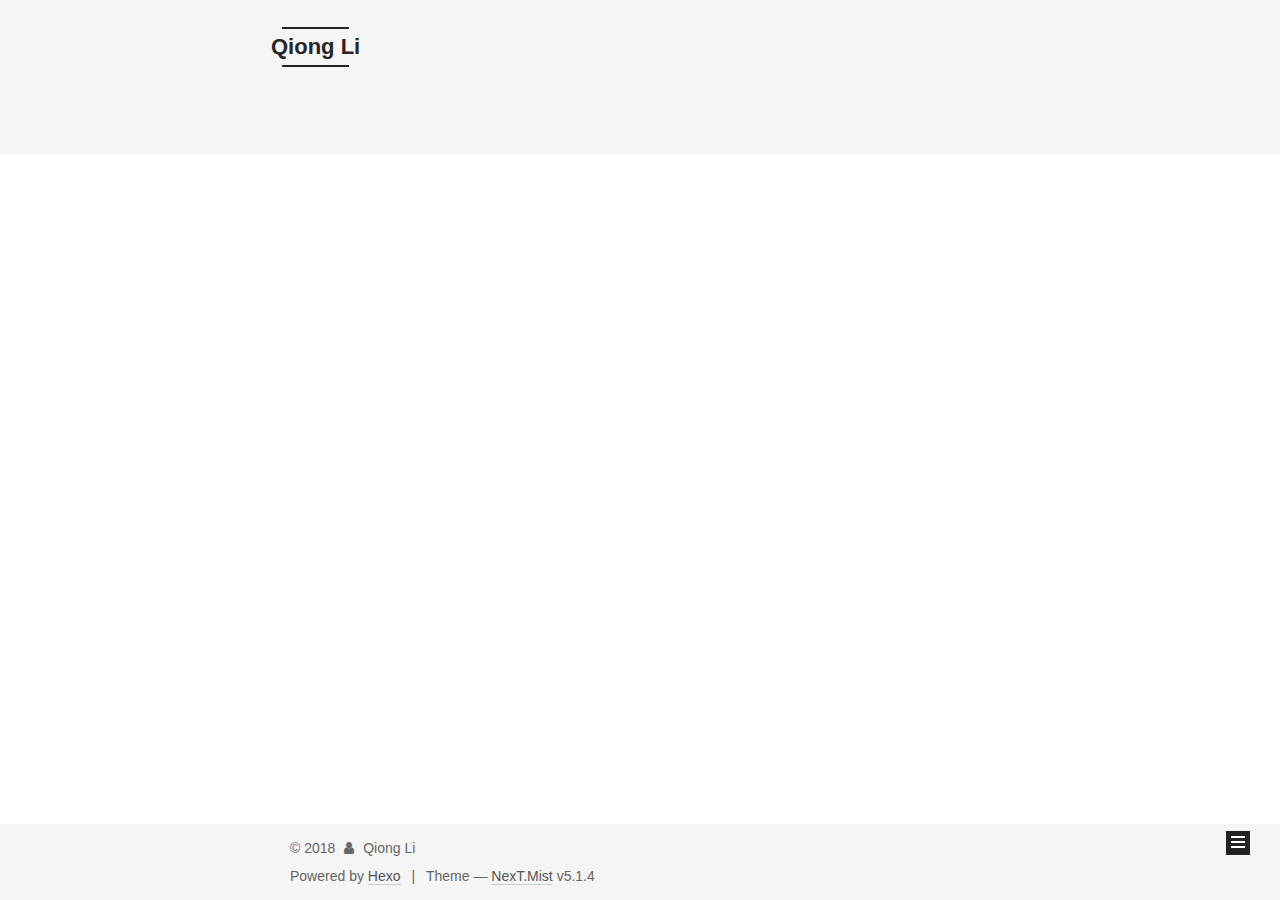
==== commit 2b7ffacf: "Site updated: 2018-05-01 17:03:24" ====
--- a/archives/index.html
+++ b/archives/index.html
@@ -186,12 +186,72 @@
         </li>
       
         
+        <li class="menu-item menu-item-about">
+          <a href="/about/" rel="section">
+            
+              <i class="menu-item-icon fa fa-fw fa-user"></i> <br />
+            
+            About
+          </a>
+        </li>
+      
+        
+        <li class="menu-item menu-item-tags">
+          <a href="/tags/" rel="section">
+            
+              <i class="menu-item-icon fa fa-fw fa-tags"></i> <br />
+            
+            Tags
+          </a>
+        </li>
+      
+        
+        <li class="menu-item menu-item-categories">
+          <a href="/categories/" rel="section">
+            
+              <i class="menu-item-icon fa fa-fw fa-th"></i> <br />
+            
+            Categories
+          </a>
+        </li>
+      
+        
         <li class="menu-item menu-item-archives">
           <a href="/archives/" rel="section">
             
               <i class="menu-item-icon fa fa-fw fa-archive"></i> <br />
             
             Archives
+          </a>
+        </li>
+      
+        
+        <li class="menu-item menu-item-schedule">
+          <a href="/schedule/" rel="section">
+            
+              <i class="menu-item-icon fa fa-fw fa-calendar"></i> <br />
+            
+            Schedule
+          </a>
+        </li>
+      
+        
+        <li class="menu-item menu-item-sitemap">
+          <a href="/sitemap.xml" rel="section">
+            
+              <i class="menu-item-icon fa fa-fw fa-sitemap"></i> <br />
+            
+            Sitemap
+          </a>
+        </li>
+      
+        
+        <li class="menu-item menu-item-commonweal">
+          <a href="/404/" rel="section">
+            
+              <i class="menu-item-icon fa fa-fw fa-heartbeat"></i> <br />
+            
+            Commonweal 404
           </a>
         </li>
       
--- a/css/main.css
+++ b/css/main.css
@@ -1822,7 +1822,7 @@
   width: 4px;
   height: 4px;
   border-radius: 50%;
-  background: #61704e;
+  background: #8c9898;
 }
 .links-of-blogroll {
   font-size: 13px;
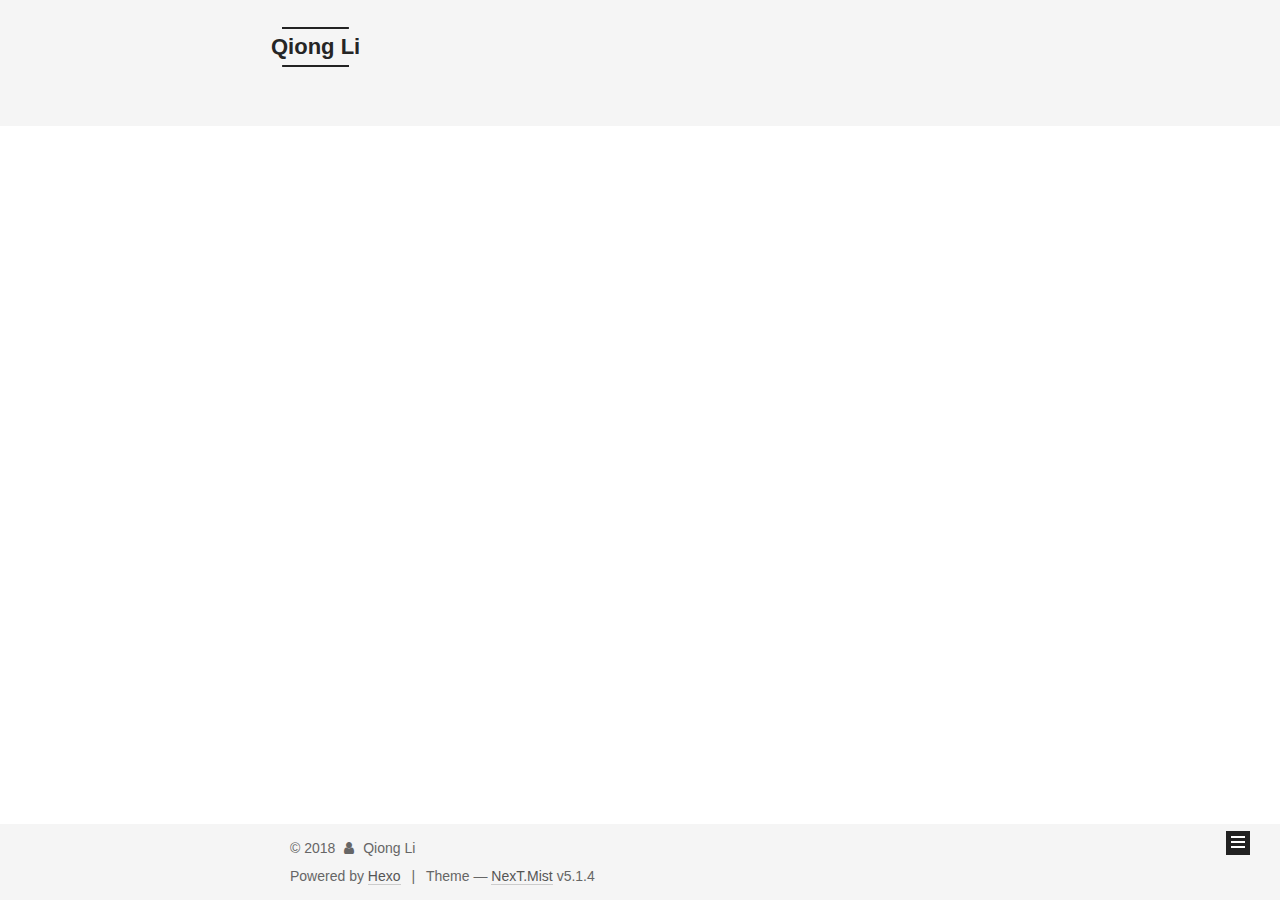
==== commit 7c80c631: "Site updated: 2018-05-01 17:21:38" ====
--- a/archives/index.html
+++ b/archives/index.html
@@ -245,16 +245,6 @@
           </a>
         </li>
       
-        
-        <li class="menu-item menu-item-commonweal">
-          <a href="/404/" rel="section">
-            
-              <i class="menu-item-icon fa fa-fw fa-heartbeat"></i> <br />
-            
-            Commonweal 404
-          </a>
-        </li>
-      
 
       
     </ul>
--- a/css/main.css
+++ b/css/main.css
@@ -1822,7 +1822,7 @@
   width: 4px;
   height: 4px;
   border-radius: 50%;
-  background: #8c9898;
+  background: #49fc05;
 }
 .links-of-blogroll {
   font-size: 13px;
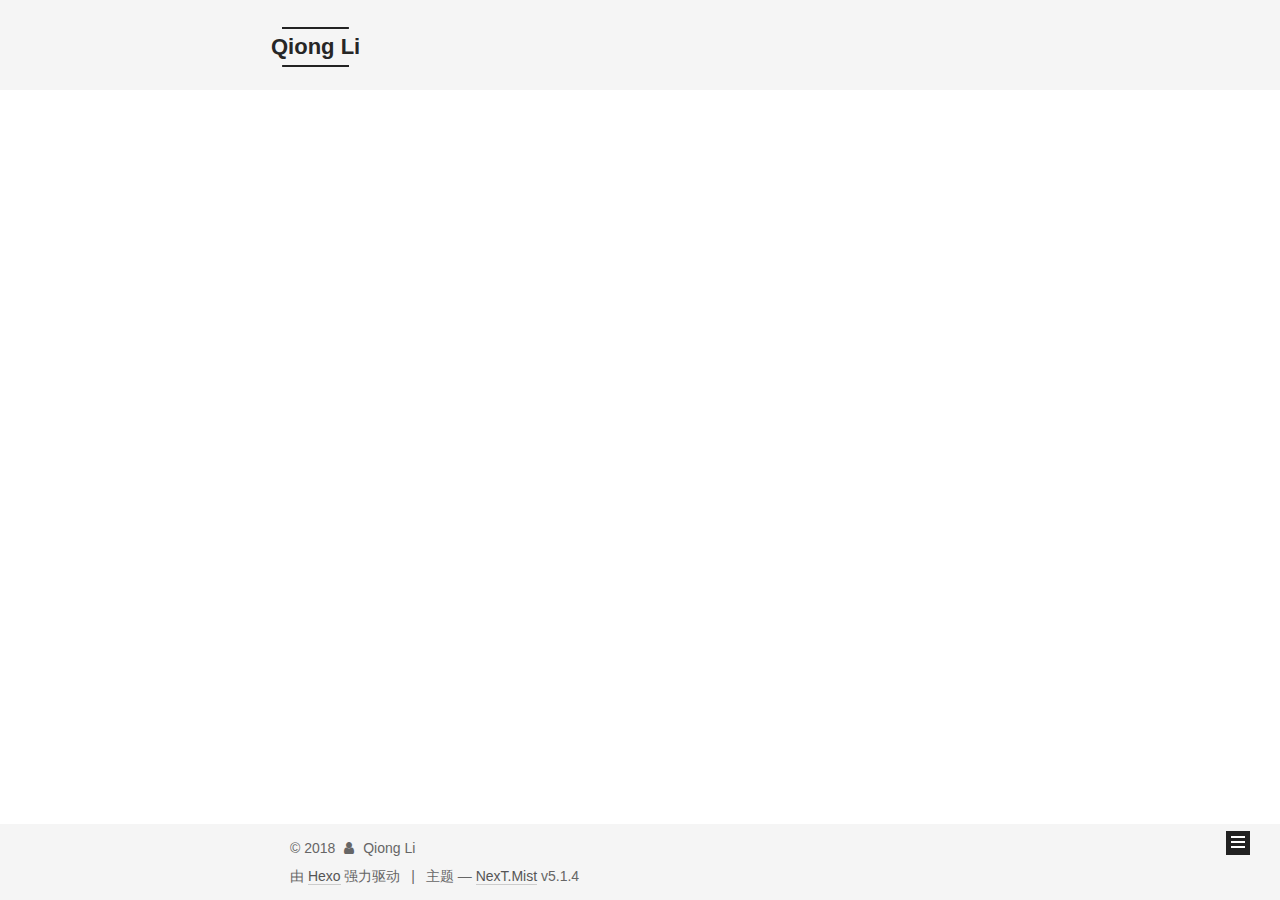
==== commit 0eabc979: "Site updated: 2018-05-01 18:24:05" ====
--- a/archives/index.html
+++ b/archives/index.html
@@ -5,7 +5,7 @@
   
 
 
-<html class="theme-next mist use-motion" lang="">
+<html class="theme-next mist use-motion" lang="zh-Hans">
 <head>
   <meta charset="UTF-8"/>
 <meta http-equiv="X-UA-Compatible" content="IE=edge" />
@@ -83,7 +83,7 @@
 <meta property="og:title" content="Qiong Li">
 <meta property="og:url" content="http://yoursite.com/archives/index.html">
 <meta property="og:site_name" content="Qiong Li">
-<meta property="og:locale" content="default">
+<meta property="og:locale" content="zh-Hans">
 <meta name="twitter:card" content="summary">
 <meta name="twitter:title" content="Qiong Li">
 
@@ -101,7 +101,7 @@
     motion: {"enable":true,"async":false,"transition":{"post_block":"fadeIn","post_header":"slideDownIn","post_body":"slideDownIn","coll_header":"slideLeftIn","sidebar":"slideUpIn"}},
     duoshuo: {
       userId: '0',
-      author: 'Author'
+      author: '博主'
     },
     algolia: {
       applicationID: '',
@@ -121,7 +121,7 @@
 
 
 
-  <title>Archive | Qiong Li</title>
+  <title>归档 | Qiong Li</title>
   
 
 
@@ -133,7 +133,7 @@
 
 </head>
 
-<body itemscope itemtype="http://schema.org/WebPage" lang="default">
+<body itemscope itemtype="http://schema.org/WebPage" lang="zh-Hans">
 
   
   
@@ -181,7 +181,7 @@
             
               <i class="menu-item-icon fa fa-fw fa-home"></i> <br />
             
-            Home
+            首页
           </a>
         </li>
       
@@ -191,7 +191,7 @@
             
               <i class="menu-item-icon fa fa-fw fa-user"></i> <br />
             
-            About
+            关于
           </a>
         </li>
       
@@ -201,7 +201,7 @@
             
               <i class="menu-item-icon fa fa-fw fa-tags"></i> <br />
             
-            Tags
+            标签
           </a>
         </li>
       
@@ -211,7 +211,7 @@
             
               <i class="menu-item-icon fa fa-fw fa-th"></i> <br />
             
-            Categories
+            分类
           </a>
         </li>
       
@@ -221,7 +221,7 @@
             
               <i class="menu-item-icon fa fa-fw fa-archive"></i> <br />
             
-            Archives
+            归档
           </a>
         </li>
       
@@ -231,7 +231,7 @@
             
               <i class="menu-item-icon fa fa-fw fa-calendar"></i> <br />
             
-            Schedule
+            日程表
           </a>
         </li>
       
@@ -241,7 +241,7 @@
             
               <i class="menu-item-icon fa fa-fw fa-sitemap"></i> <br />
             
-            Sitemap
+            站点地图
           </a>
         </li>
       
@@ -277,7 +277,7 @@
         
           
         
-        Um..! 2 posts in total. Keep on posting.
+        嗯..! 目前共计 2 篇日志。 继续努力。
       </span>
 
       
@@ -413,7 +413,7 @@
                 <a href="/archives/">
               
                   <span class="site-state-item-count">2</span>
-                  <span class="site-state-item-name">posts</span>
+                  <span class="site-state-item-name">日志</span>
                 </a>
               </div>
             
@@ -463,7 +463,7 @@
 </div>
 
 
-  <div class="powered-by">Powered by <a class="theme-link" target="_blank" href="https://hexo.io">Hexo</a></div>
+  <div class="powered-by">由 <a class="theme-link" target="_blank" href="https://hexo.io">Hexo</a> 强力驱动</div>
 
 
 
@@ -471,7 +471,7 @@
 
 
 
-  <div class="theme-info">Theme &mdash; <a class="theme-link" target="_blank" href="https://github.com/iissnan/hexo-theme-next">NexT.Mist</a> v5.1.4</div>
+  <div class="theme-info">主题 &mdash; <a class="theme-link" target="_blank" href="https://github.com/iissnan/hexo-theme-next">NexT.Mist</a> v5.1.4</div>
 
 
 
--- a/css/main.css
+++ b/css/main.css
@@ -1822,7 +1822,7 @@
   width: 4px;
   height: 4px;
   border-radius: 50%;
-  background: #49fc05;
+  background: #bd7dff;
 }
 .links-of-blogroll {
   font-size: 13px;
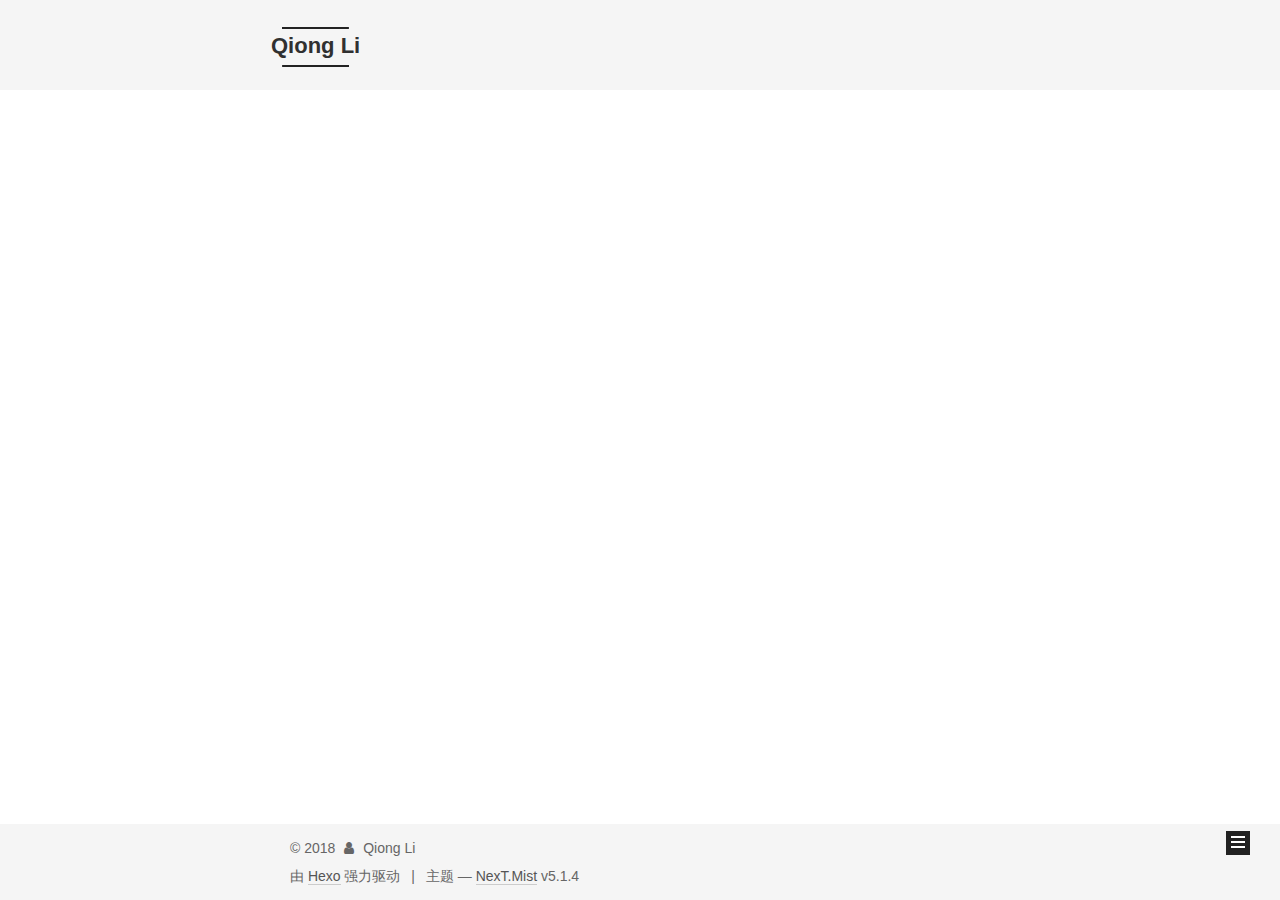
==== commit d802a2cc: "Site updated: 2018-05-01 18:30:39" ====
--- a/archives/index.html
+++ b/archives/index.html
@@ -156,7 +156,7 @@
       </a>
     </div>
       
-        <p class="site-subtitle"></p>
+        <p class="site-subtitle">����</p>
       
   </div>
 
--- a/css/main.css
+++ b/css/main.css
@@ -1822,7 +1822,7 @@
   width: 4px;
   height: 4px;
   border-radius: 50%;
-  background: #bd7dff;
+  background: #e2d422;
 }
 .links-of-blogroll {
   font-size: 13px;
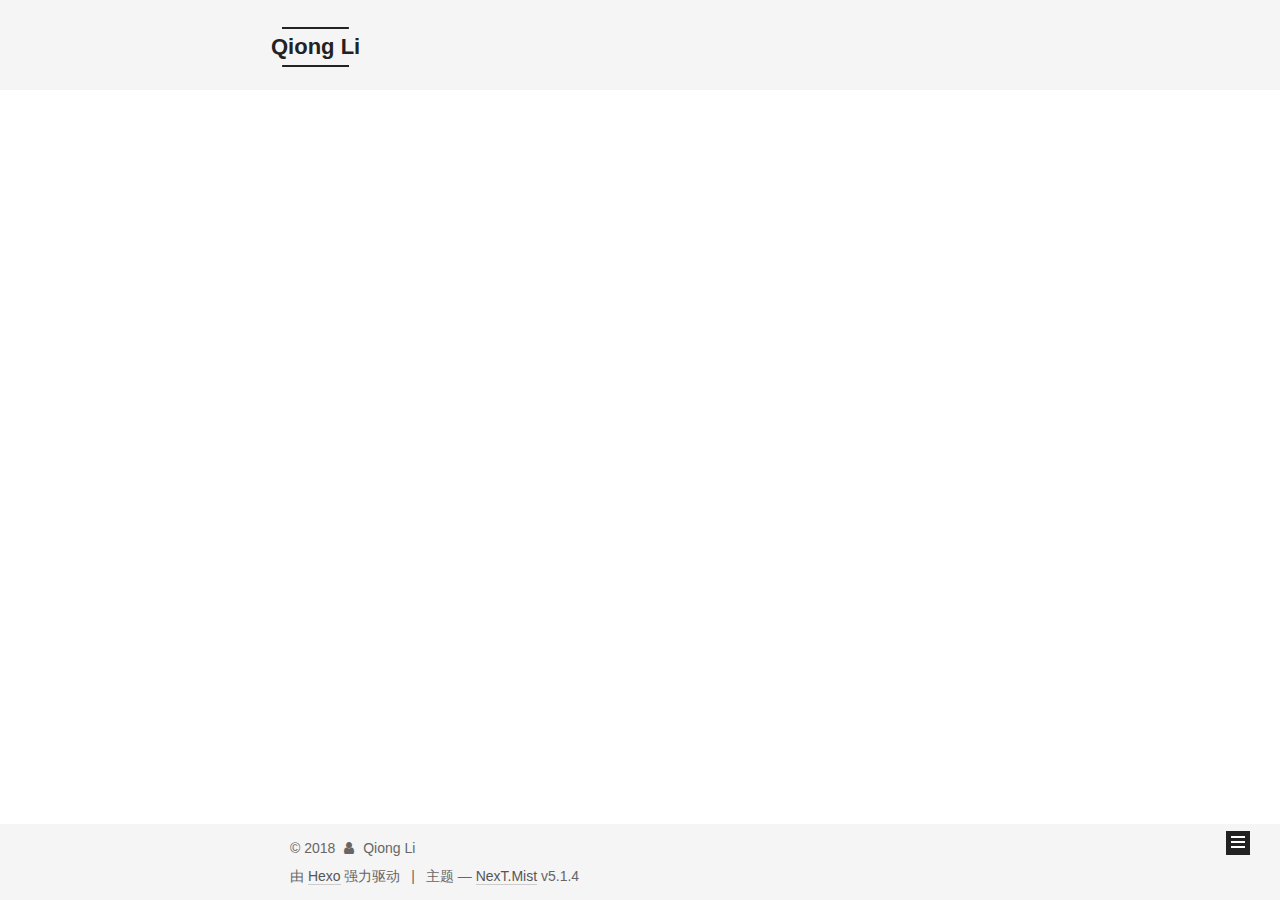
==== commit 21ac1653: "Site updated: 2018-05-01 21:01:20" ====
--- a/archives/index.html
+++ b/archives/index.html
@@ -301,43 +301,6 @@
 
       <h2 class="post-title">
         
-            <a class="post-title-link" href="/2018/04/27/article-title/" itemprop="url">
-              
-                <span itemprop="name">article title</span>
-              
-            </a>
-        
-      </h2>
-
-      <div class="post-meta">
-        <time class="post-time" itemprop="dateCreated"
-              datetime="2018-04-27T11:10:23+08:00"
-              content="2018-04-27" >
-          04-27
-        </time>
-      </div>
-
-    </header>
-  </article>
-
-
-
-      
-
-        
-        
-        
-
-        
-        
-
-        
-
-  <article class="post post-type-normal" itemscope itemtype="http://schema.org/Article">
-    <header class="post-header">
-
-      <h2 class="post-title">
-        
             <a class="post-title-link" href="/2018/04/27/hello-world/" itemprop="url">
               
                 <span itemprop="name">Hello World</span>
@@ -351,6 +314,43 @@
               datetime="2018-04-27T00:36:36+08:00"
               content="2018-04-27" >
           04-27
+        </time>
+      </div>
+
+    </header>
+  </article>
+
+
+
+      
+
+        
+        
+        
+
+        
+        
+
+        
+
+  <article class="post post-type-normal" itemscope itemtype="http://schema.org/Article">
+    <header class="post-header">
+
+      <h2 class="post-title">
+        
+            <a class="post-title-link" href="/2018/01/27/article-title/" itemprop="url">
+              
+                <span itemprop="name">数据结构——迷宫</span>
+              
+            </a>
+        
+      </h2>
+
+      <div class="post-meta">
+        <time class="post-time" itemprop="dateCreated"
+              datetime="2018-01-27T11:10:23+08:00"
+              content="2018-01-27" >
+          01-27
         </time>
       </div>
 
--- a/css/main.css
+++ b/css/main.css
@@ -1822,7 +1822,7 @@
   width: 4px;
   height: 4px;
   border-radius: 50%;
-  background: #e2d422;
+  background: #206bc1;
 }
 .links-of-blogroll {
   font-size: 13px;
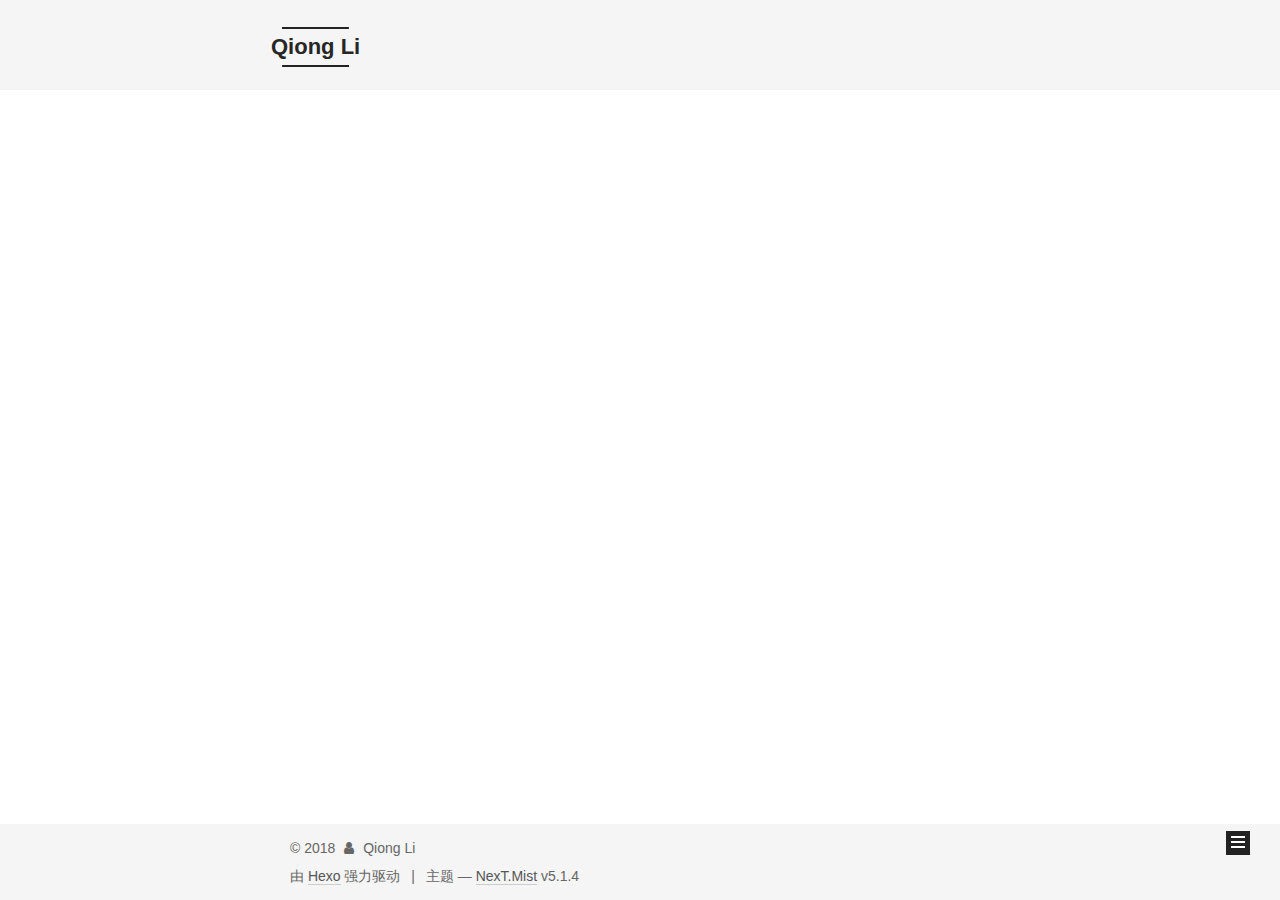
==== commit 0c70ecb6: "Site updated: 2018-05-01 21:04:42" ====
--- a/archives/index.html
+++ b/archives/index.html
@@ -289,7 +289,7 @@
         
           
           <div class="collection-title">
-            <h1 class="archive-year" id="archive-year-2018">2018</h1>
+            <h1 class="archive-year" id="archive-year-2017">2017</h1>
           </div>
         
         
@@ -301,7 +301,44 @@
 
       <h2 class="post-title">
         
-            <a class="post-title-link" href="/2018/04/27/hello-world/" itemprop="url">
+            <a class="post-title-link" href="/2017/10/27/article-title/" itemprop="url">
+              
+                <span itemprop="name">数据结构——迷宫</span>
+              
+            </a>
+        
+      </h2>
+
+      <div class="post-meta">
+        <time class="post-time" itemprop="dateCreated"
+              datetime="2017-10-27T11:10:23+08:00"
+              content="2017-10-27" >
+          10-27
+        </time>
+      </div>
+
+    </header>
+  </article>
+
+
+
+      
+
+        
+        
+        
+
+        
+        
+
+        
+
+  <article class="post post-type-normal" itemscope itemtype="http://schema.org/Article">
+    <header class="post-header">
+
+      <h2 class="post-title">
+        
+            <a class="post-title-link" href="/2017/10/12/hello-world/" itemprop="url">
               
                 <span itemprop="name">Hello World</span>
               
@@ -311,46 +348,9 @@
 
       <div class="post-meta">
         <time class="post-time" itemprop="dateCreated"
-              datetime="2018-04-27T00:36:36+08:00"
-              content="2018-04-27" >
-          04-27
-        </time>
-      </div>
-
-    </header>
-  </article>
-
-
-
-      
-
-        
-        
-        
-
-        
-        
-
-        
-
-  <article class="post post-type-normal" itemscope itemtype="http://schema.org/Article">
-    <header class="post-header">
-
-      <h2 class="post-title">
-        
-            <a class="post-title-link" href="/2018/01/27/article-title/" itemprop="url">
-              
-                <span itemprop="name">数据结构——迷宫</span>
-              
-            </a>
-        
-      </h2>
-
-      <div class="post-meta">
-        <time class="post-time" itemprop="dateCreated"
-              datetime="2018-01-27T11:10:23+08:00"
-              content="2018-01-27" >
-          01-27
+              datetime="2017-10-12T15:20:26+08:00"
+              content="2017-10-12" >
+          10-12
         </time>
       </div>
 
--- a/css/main.css
+++ b/css/main.css
@@ -1822,7 +1822,7 @@
   width: 4px;
   height: 4px;
   border-radius: 50%;
-  background: #206bc1;
+  background: #3b4f7f;
 }
 .links-of-blogroll {
   font-size: 13px;
